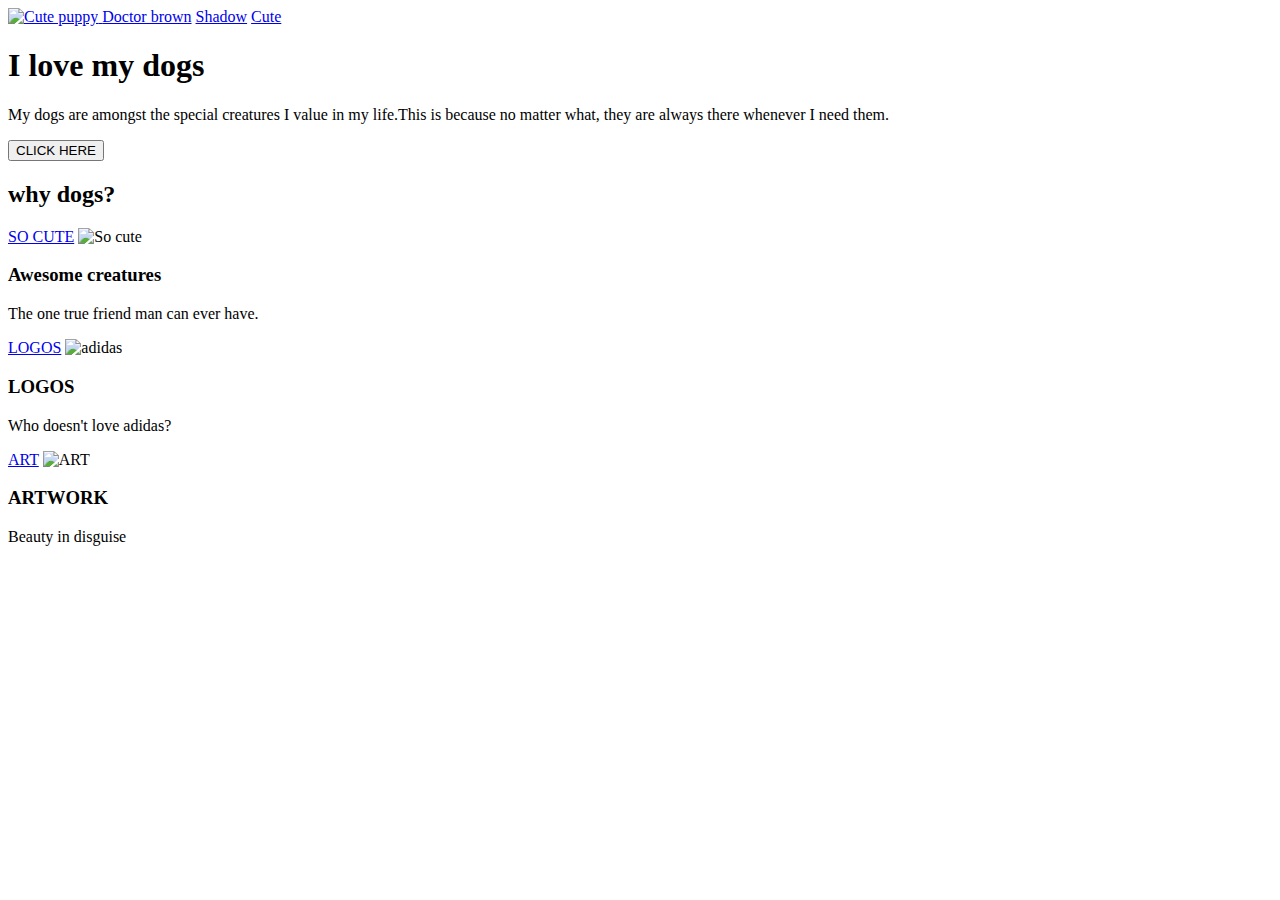
==== html_advanced/index.html @ fb70c690 "Banner" ====
<!DOCTYPE html>
<html lang="en-US">
    <head>
        <meta charset="UTF-8"/>
        <title>Dogs as pets</title>
    </head>
    <body>
        <header>
            <a href="https://img.freepik.com/free-vector/cute-dog-cartoon-character-sitting_1308-133877.jpg?size=626&ext=jpg&ga=GA1.2.1378958748.1688244750&semt=sph">
                <img src="38ns_gusj_230517.jpg"alt="Cute puppy">
            </a>
            <a href="https://img.freepik.com/free-vector/scientist-student-cartoon-character-sticker_1308-75263.jpg?size=626&ext=jpg">Doctor brown</a>
            <a href="https://t4.ftcdn.net/jpg/01/37/61/85/240_F_137618552_sLOm3M9gMb9J7xNawMIztRfoXxgys7pa.jpg">Shadow</a>
            <a href="https://t4.ftcdn.net/jpg/00/41/67/51/240_F_41675161_ZXCYtzeFlNMI5mQ51p4sa5flTttH9bHZ.jpg">Cute</a>
        
        </header>
        <main>
            <section>
                <div>
                    <h1>I love my dogs</h1>
                    <p>My dogs are amongst the special creatures I value in my life.This is because no matter what,
                        they are always there whenever I need them.</p>
                        <button>CLICK HERE</button>
                </div>
                <div>
                    <h2>why dogs?</h2>
                    <div>
                        <div>
                           <a href="https://t4.ftcdn.net/jpg/00/41/67/51/240_F_41675161_ZXCYtzeFlNMI5mQ51p4sa5flTttH9bHZ.jpg">SO CUTE</a>
                            <img src="38ns_gusj_230517.jpg"alt="So cute">
                            <h3>Awesome creatures</h3>
                            <p>The one true friend man can ever have.</p>
                            </div>
                            <div>
                                <a href="https://i.pinimg.com/474x/7f/a0/c5/7fa0c5c3108e11844376146046543ac5.jpg">LOGOS</a>
                                <img src="Rubber Brand.jpeg"alt="adidas">
                                <h3>LOGOS</h3>
                                <p>Who doesn't love adidas?</p>
                                </div>
                                <div>
                                    <a href="https://i.pinimg.com/564x/5d/36/06/5d360684c026dd6dac197df003556e45.jpg">ART</a>
                                    <img src="GET Stricker bombed boi.jpeg"alt="ART">
                                    <h3>ARTWORK</h3>
                                    <p>Beauty in disguise</p>
                                </div>
                            </div>
            </section>
        </main>
    </body>
</html>
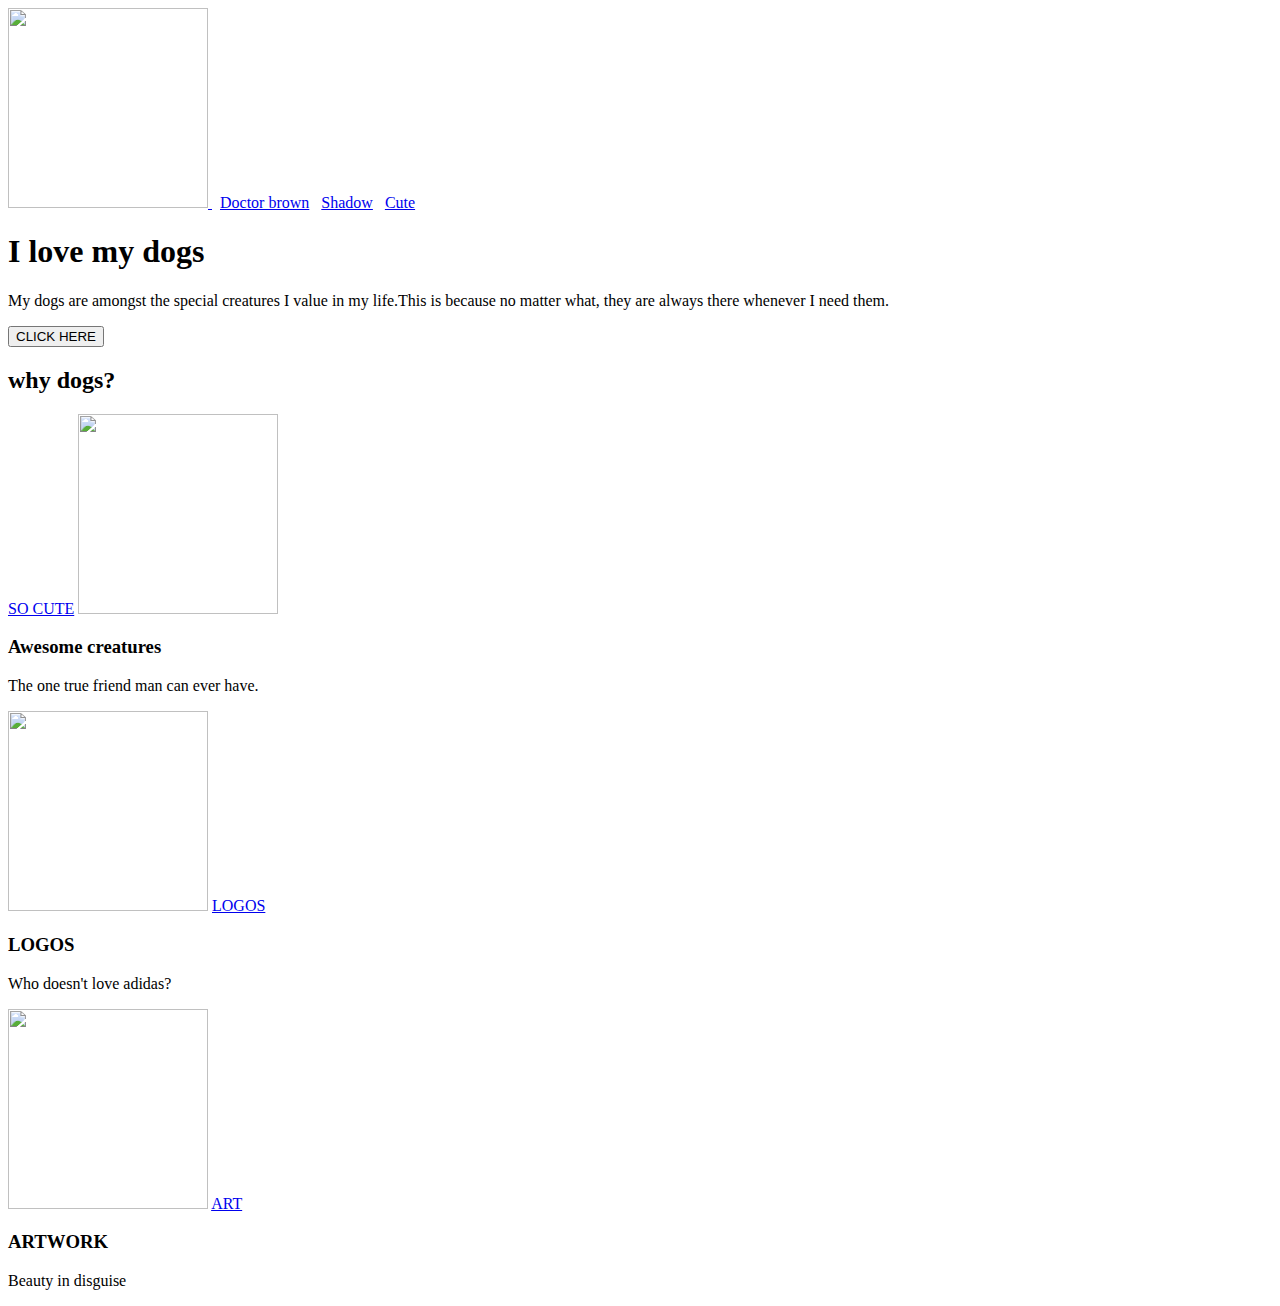
==== commit 92d0e597: "Banner" ====
--- a/html_advanced/index.html
+++ b/html_advanced/index.html
@@ -7,11 +7,11 @@
     <body>
         <header>
             <a href="https://img.freepik.com/free-vector/cute-dog-cartoon-character-sitting_1308-133877.jpg?size=626&ext=jpg&ga=GA1.2.1378958748.1688244750&semt=sph">
-                <img src="38ns_gusj_230517.jpg"alt="Cute puppy">
+                <img src="https://img.freepik.com/free-vector/cute-dog-cartoon-character-sitting_1308-133877.jpg?size=626&ext=jpg&ga=GA1.2.1378958748.1688244750&semt=sph"width="200"height="200">
             </a>
-            <a href="https://img.freepik.com/free-vector/scientist-student-cartoon-character-sticker_1308-75263.jpg?size=626&ext=jpg">Doctor brown</a>
-            <a href="https://t4.ftcdn.net/jpg/01/37/61/85/240_F_137618552_sLOm3M9gMb9J7xNawMIztRfoXxgys7pa.jpg">Shadow</a>
-            <a href="https://t4.ftcdn.net/jpg/00/41/67/51/240_F_41675161_ZXCYtzeFlNMI5mQ51p4sa5flTttH9bHZ.jpg">Cute</a>
+            &nbsp&nbsp<a href="https://img.freepik.com/free-vector/scientist-student-cartoon-character-sticker_1308-75263.jpg?size=626&ext=jpg">Doctor brown</a>
+            &nbsp&nbsp<a href="https://t4.ftcdn.net/jpg/01/37/61/85/240_F_137618552_sLOm3M9gMb9J7xNawMIztRfoXxgys7pa.jpg">Shadow</a>
+            &nbsp&nbsp<a href="https://t4.ftcdn.net/jpg/00/41/67/51/240_F_41675161_ZXCYtzeFlNMI5mQ51p4sa5flTttH9bHZ.jpg">Cute</a>
         
         </header>
         <main>
@@ -27,24 +27,25 @@
                     <div>
                         <div>
                            <a href="https://t4.ftcdn.net/jpg/00/41/67/51/240_F_41675161_ZXCYtzeFlNMI5mQ51p4sa5flTttH9bHZ.jpg">SO CUTE</a>
-                            <img src="38ns_gusj_230517.jpg"alt="So cute">
+                            <img src="https://t4.ftcdn.net/jpg/00/41/67/51/240_F_41675161_ZXCYtzeFlNMI5mQ51p4sa5flTttH9bHZ.jpg"width="200"height="200">
                             <h3>Awesome creatures</h3>
                             <p>The one true friend man can ever have.</p>
                             </div>
                             <div>
+                                <img src="https://i.pinimg.com/474x/7f/a0/c5/7fa0c5c3108e11844376146046543ac5.jpg"width="200"height="200">
                                 <a href="https://i.pinimg.com/474x/7f/a0/c5/7fa0c5c3108e11844376146046543ac5.jpg">LOGOS</a>
-                                <img src="Rubber Brand.jpeg"alt="adidas">
                                 <h3>LOGOS</h3>
                                 <p>Who doesn't love adidas?</p>
                                 </div>
                                 <div>
+                                    <img src="https://i.pinimg.com/564x/5d/36/06/5d360684c026dd6dac197df003556e45.jpg"width="200"height="200">
                                     <a href="https://i.pinimg.com/564x/5d/36/06/5d360684c026dd6dac197df003556e45.jpg">ART</a>
-                                    <img src="GET Stricker bombed boi.jpeg"alt="ART">
                                     <h3>ARTWORK</h3>
                                     <p>Beauty in disguise</p>
                                 </div>
                             </div>
             </section>
+
         </main>
     </body>
 </html>
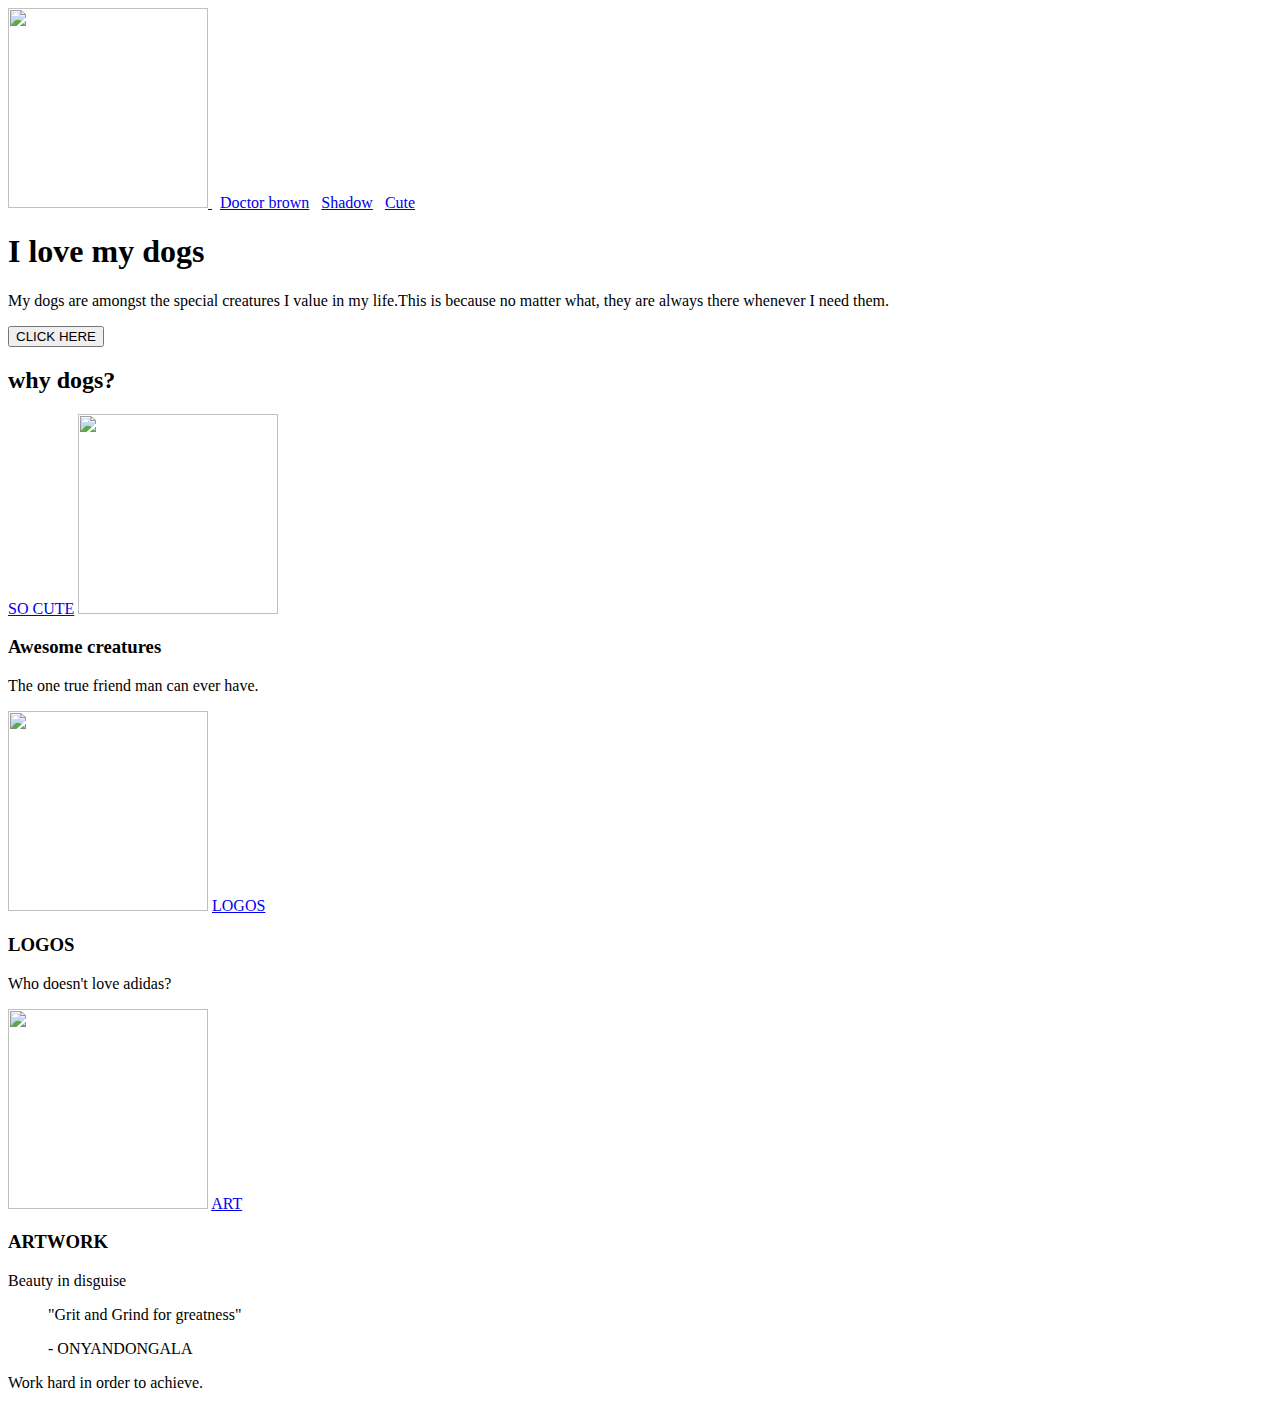
==== commit ccf8b56d: "quote" ====
--- a/html_advanced/index.html
+++ b/html_advanced/index.html
@@ -44,6 +44,13 @@
                                     <p>Beauty in disguise</p>
                                 </div>
                             </div>
+			     <div>
+                                <blockquote>
+                                  <p>"Grit and Grind for greatness"</p>
+                                  <footer>- ONYANDONGALA</footer>
+                                </blockquote>
+                                <p>Work hard in order to achieve.</p>
+                              </div>
             </section>
 
         </main>
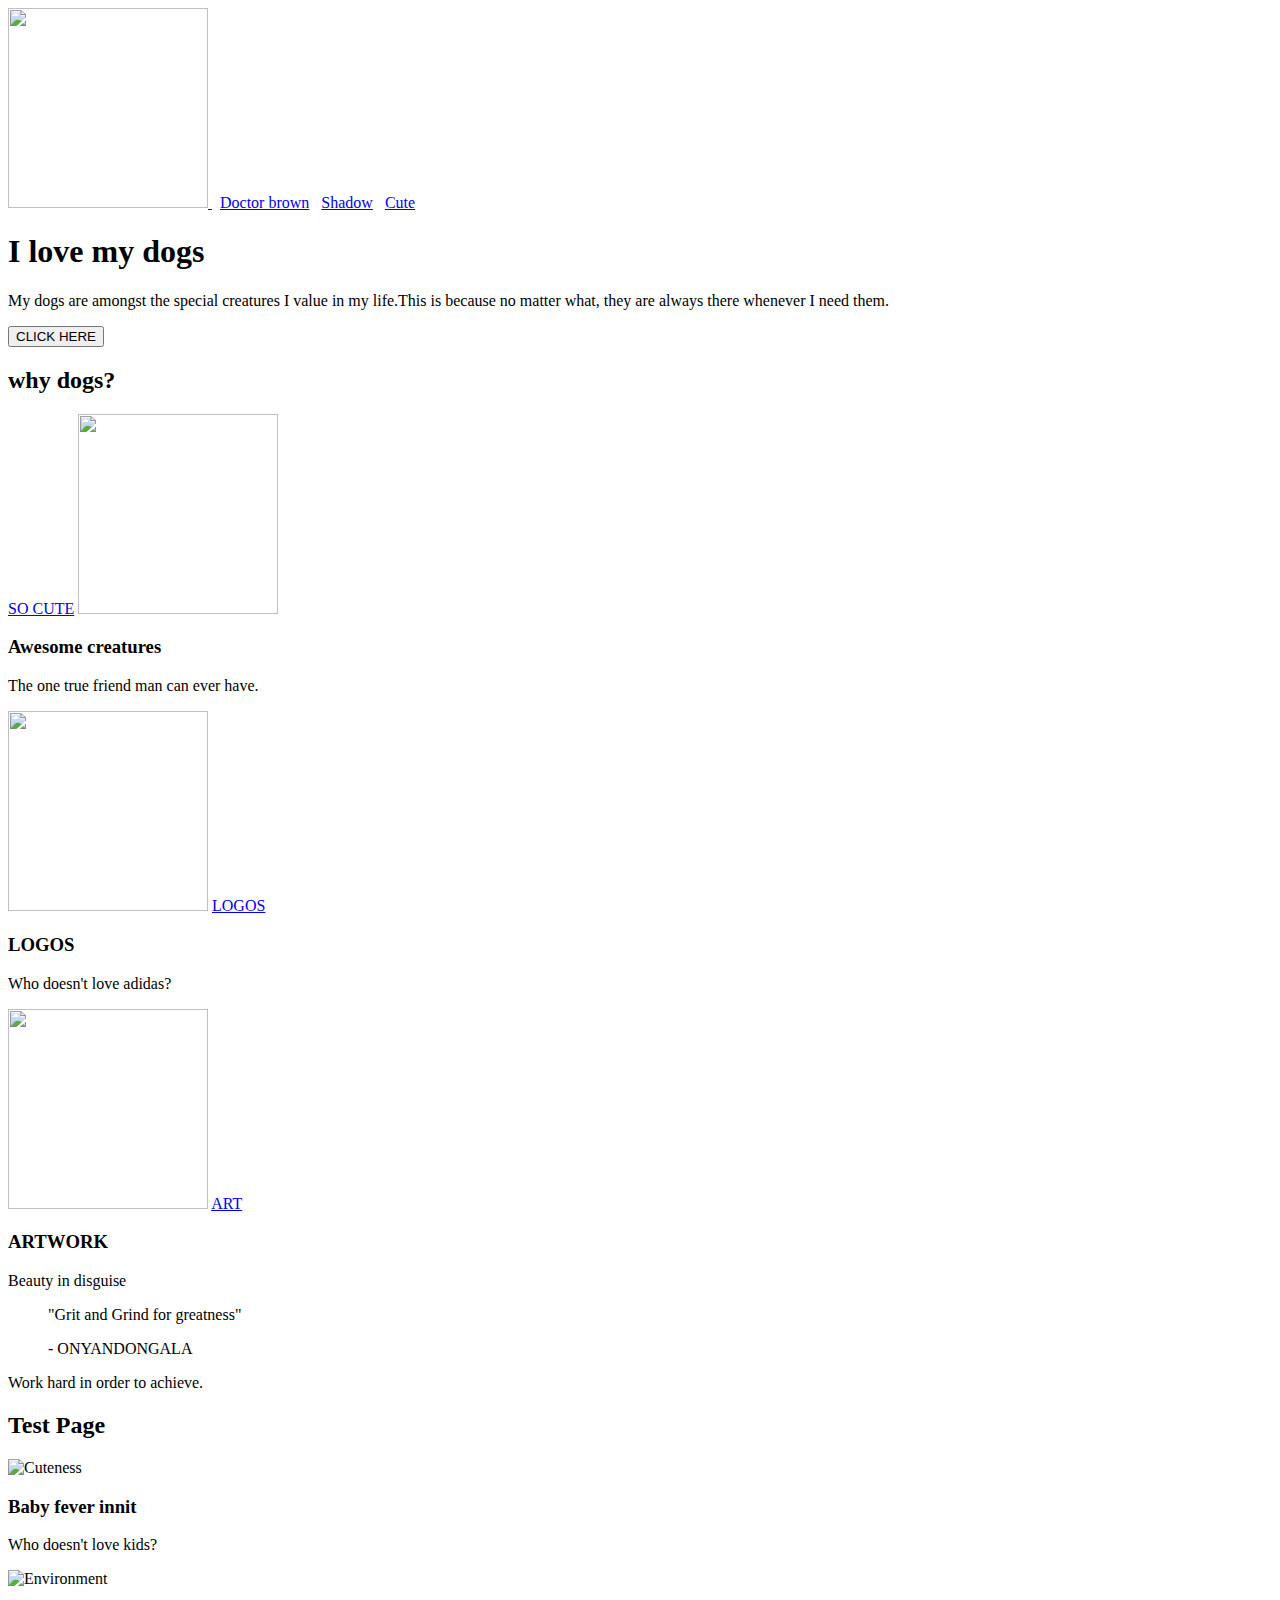
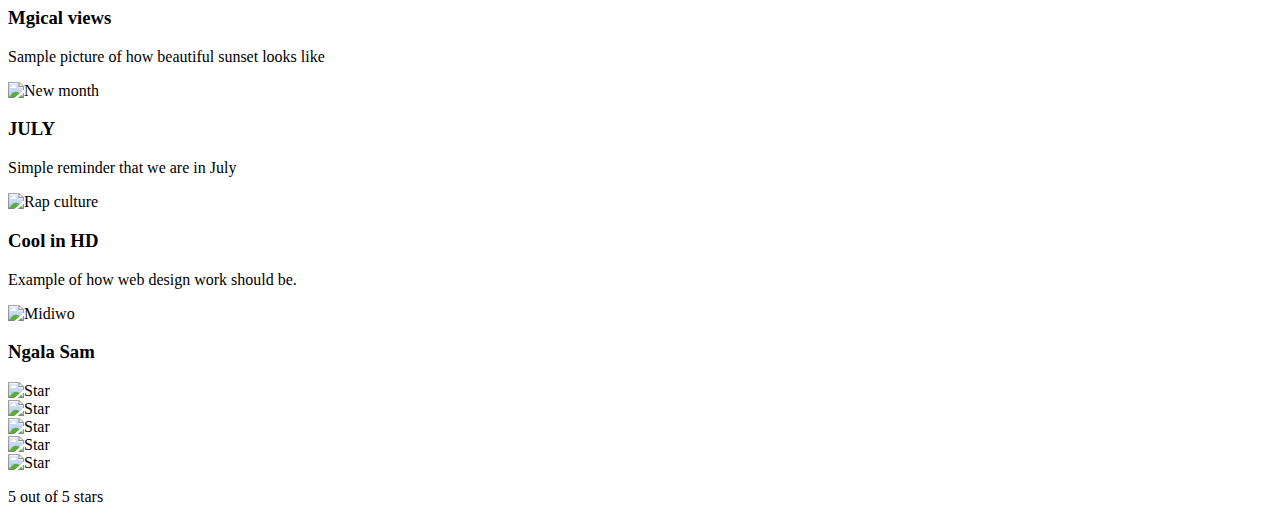
==== commit 0168f1c9: "videos" ====
--- a/html_advanced/index.html
+++ b/html_advanced/index.html
@@ -52,6 +52,47 @@
                                 <p>Work hard in order to achieve.</p>
                               </div>
             </section>
+	     <section>
+                <h2>Test Page</h2>
+
+                <div class="videp-block">
+                  <img src="https://img.freepik.com/free-photo/cute-baby-with-toys_624325-3247.jpg?size=626&ext=jpg&ga=GA1.2.529882642.1688635250" alt="Cuteness">
+                  <h3>Baby fever innit</h3>
+                  <p>Who doesn't love kids?</p>
+                </div>
+
+                <div class="video-block">
+                  <img src="https://img.freepik.com/free-photo/lone-tree_181624-46361.jpg?size=626&ext=jpg&ga=GA1.2.529882642.1688635250" alt="Environment">
+                  <h3>Mgical views</h3>
+                  <p>Sample picture of how beautiful sunset looks like</p>
+                </div>
+
+                <div class="video-block">
+                  <img src="https://img.freepik.com/premium-photo/july-calendar-3d-rendering_519469-4112.jpg?size=626&ext=jpg&ga=GA1.2.529882642.1688635250" alt="New month">
+                  <h3>JULY</h3>
+                  <p>Simple reminder that we are in July</p>
+                </div>
+
+                <div class="video-block">
+                  <img src="https://img.freepik.com/free-photo/red-light-round-podium-black-background-mock-up_43614-950.jpg?size=626&ext=jpg&ga=GA1.2.529882642.1688635250" alt="Rap culture">
+                  <h3>Cool in HD</h3>
+                  <p>Example of how web design work should be.</p>
+                </div>
+
+                <div class="author-block">
+                  <img src="https://img.freepik.com/free-photo/medium-shot-man-wearing-vr-glasses_23-2149126949.jpg?size=626&ext=jpg&ga=GA1.2.529882642.1688635250" alt="Midiwo">
+                  <h3>Ngala Sam</h3>
+                </div>
+
+                <div class="rating-block">
+                  <div class="star"><img src="https://img.freepik.com/free-photo/five-golden-stars-client-excellent-evaluation-after-use-product-service-concept-by-3d-render_616485-15.jpg?size=626&ext=jpg&ga=GA1.2.529882642.1688635250&semt=sph" alt="Star"></div>
+                  <div class="star"><img src="https://img.freepik.com/free-photo/star-decoration-background_53876-17930.jpg?size=626&ext=jpg&ga=GA1.2.529882642.1688635250&semt=sph" alt="Star"></div>
+                  <div class="star"><img src="https://img.freepik.com/premium-photo/3d-render-gold-star-isolated-white-clipping-path_807584-509.jpg?size=626&ext=jpg&ga=GA1.2.529882642.1688635250&semt=sph" alt="Star"></div>
+                  <div class="star"><img src="https://img.freepik.com/premium-photo/blue-glass-star-symbol-isolated-white-background_241146-1166.jpg?size=626&ext=jpg&ga=GA1.2.529882642.1688635250&semt=sphstar.png" alt="Star"></div>
+                  <div class="star"><img src="https://img.freepik.com/premium-photo/3d-render-gold-star-isolated-white-clipping-path_807584-509.jpg?size=626&ext=jpg&ga=GA1.2.529882642.1688635250&semt=sph" alt="Star"></div>
+                  <p>5 out of 5 stars</p>
+		</div>
+	     </section>
 
         </main>
     </body>
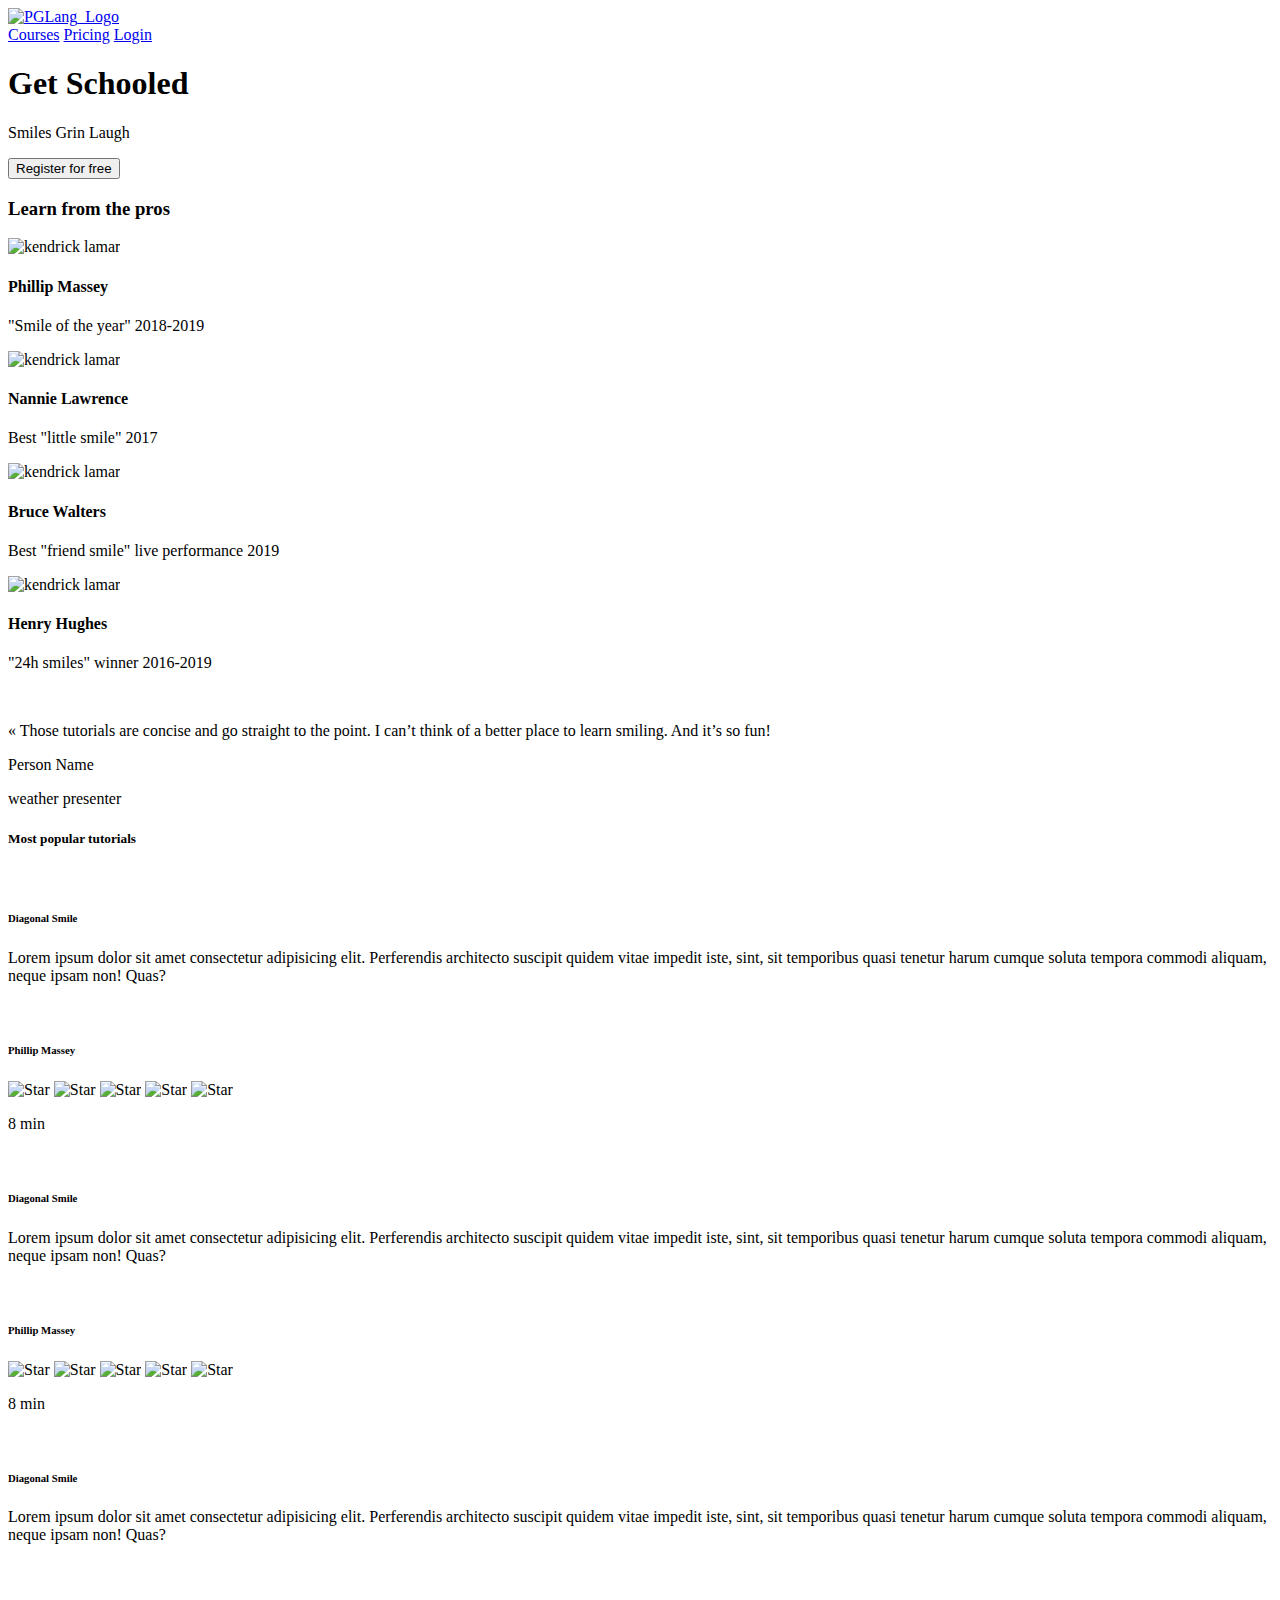
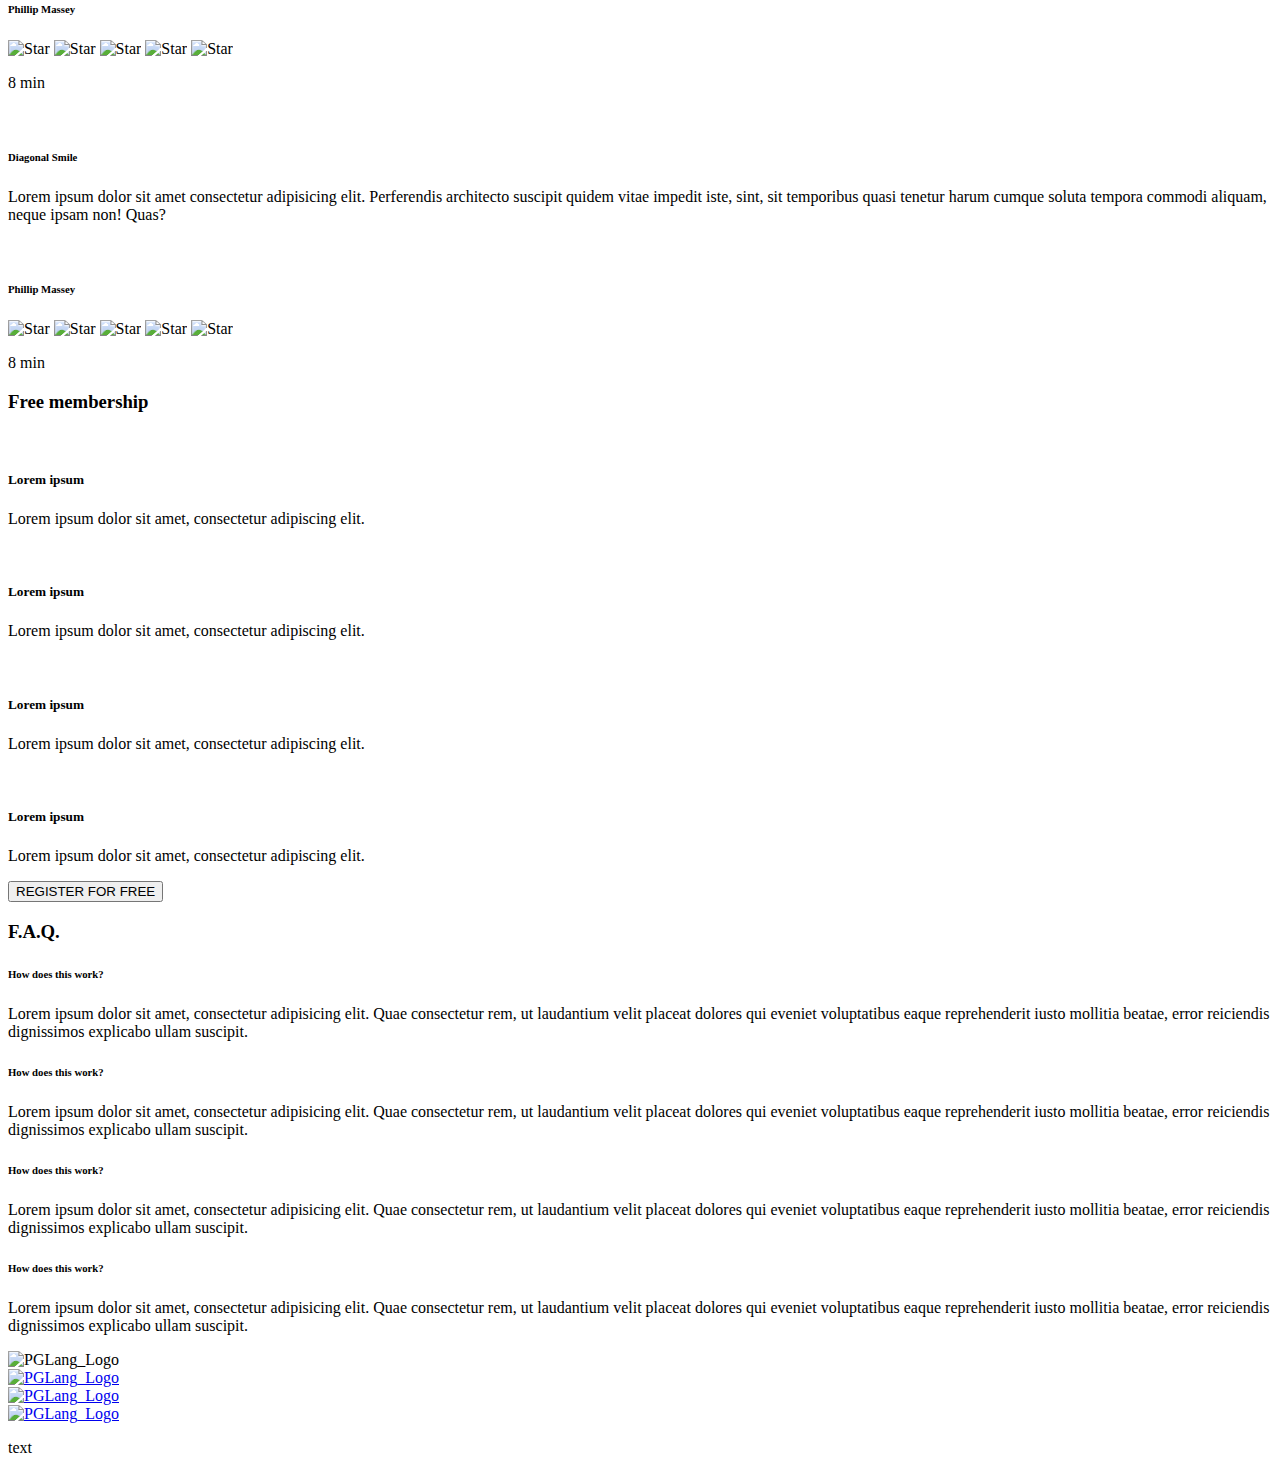
==== commit 615c6abf: "membership" ====
--- a/html_advanced/index.html
+++ b/html_advanced/index.html
@@ -1,99 +1,271 @@
-<!DOCTYPE html>
-<html lang="en-US">
-    <head>
-        <meta charset="UTF-8"/>
-        <title>Dogs as pets</title>
-    </head>
-    <body>
-        <header>
-            <a href="https://img.freepik.com/free-vector/cute-dog-cartoon-character-sitting_1308-133877.jpg?size=626&ext=jpg&ga=GA1.2.1378958748.1688244750&semt=sph">
-                <img src="https://img.freepik.com/free-vector/cute-dog-cartoon-character-sitting_1308-133877.jpg?size=626&ext=jpg&ga=GA1.2.1378958748.1688244750&semt=sph"width="200"height="200">
-            </a>
-            &nbsp&nbsp<a href="https://img.freepik.com/free-vector/scientist-student-cartoon-character-sticker_1308-75263.jpg?size=626&ext=jpg">Doctor brown</a>
-            &nbsp&nbsp<a href="https://t4.ftcdn.net/jpg/01/37/61/85/240_F_137618552_sLOm3M9gMb9J7xNawMIztRfoXxgys7pa.jpg">Shadow</a>
-            &nbsp&nbsp<a href="https://t4.ftcdn.net/jpg/00/41/67/51/240_F_41675161_ZXCYtzeFlNMI5mQ51p4sa5flTttH9bHZ.jpg">Cute</a>
-        
-        </header>
-        <main>
-            <section>
-                <div>
-                    <h1>I love my dogs</h1>
-                    <p>My dogs are amongst the special creatures I value in my life.This is because no matter what,
-                        they are always there whenever I need them.</p>
-                        <button>CLICK HERE</button>
-                </div>
-                <div>
-                    <h2>why dogs?</h2>
-                    <div>
-                        <div>
-                           <a href="https://t4.ftcdn.net/jpg/00/41/67/51/240_F_41675161_ZXCYtzeFlNMI5mQ51p4sa5flTttH9bHZ.jpg">SO CUTE</a>
-                            <img src="https://t4.ftcdn.net/jpg/00/41/67/51/240_F_41675161_ZXCYtzeFlNMI5mQ51p4sa5flTttH9bHZ.jpg"width="200"height="200">
-                            <h3>Awesome creatures</h3>
-                            <p>The one true friend man can ever have.</p>
-                            </div>
-                            <div>
-                                <img src="https://i.pinimg.com/474x/7f/a0/c5/7fa0c5c3108e11844376146046543ac5.jpg"width="200"height="200">
-                                <a href="https://i.pinimg.com/474x/7f/a0/c5/7fa0c5c3108e11844376146046543ac5.jpg">LOGOS</a>
-                                <h3>LOGOS</h3>
-                                <p>Who doesn't love adidas?</p>
-                                </div>
-                                <div>
-                                    <img src="https://i.pinimg.com/564x/5d/36/06/5d360684c026dd6dac197df003556e45.jpg"width="200"height="200">
-                                    <a href="https://i.pinimg.com/564x/5d/36/06/5d360684c026dd6dac197df003556e45.jpg">ART</a>
-                                    <h3>ARTWORK</h3>
-                                    <p>Beauty in disguise</p>
-                                </div>
-                            </div>
-			     <div>
-                                <blockquote>
-                                  <p>"Grit and Grind for greatness"</p>
-                                  <footer>- ONYANDONGALA</footer>
-                                </blockquote>
-                                <p>Work hard in order to achieve.</p>
-                              </div>
-            </section>
-	     <section>
-                <h2>Test Page</h2>
-
-                <div class="videp-block">
-                  <img src="https://img.freepik.com/free-photo/cute-baby-with-toys_624325-3247.jpg?size=626&ext=jpg&ga=GA1.2.529882642.1688635250" alt="Cuteness">
-                  <h3>Baby fever innit</h3>
-                  <p>Who doesn't love kids?</p>
-                </div>
-
-                <div class="video-block">
-                  <img src="https://img.freepik.com/free-photo/lone-tree_181624-46361.jpg?size=626&ext=jpg&ga=GA1.2.529882642.1688635250" alt="Environment">
-                  <h3>Mgical views</h3>
-                  <p>Sample picture of how beautiful sunset looks like</p>
-                </div>
-
-                <div class="video-block">
-                  <img src="https://img.freepik.com/premium-photo/july-calendar-3d-rendering_519469-4112.jpg?size=626&ext=jpg&ga=GA1.2.529882642.1688635250" alt="New month">
-                  <h3>JULY</h3>
-                  <p>Simple reminder that we are in July</p>
-                </div>
-
-                <div class="video-block">
-                  <img src="https://img.freepik.com/free-photo/red-light-round-podium-black-background-mock-up_43614-950.jpg?size=626&ext=jpg&ga=GA1.2.529882642.1688635250" alt="Rap culture">
-                  <h3>Cool in HD</h3>
-                  <p>Example of how web design work should be.</p>
-                </div>
-
-                <div class="author-block">
-                  <img src="https://img.freepik.com/free-photo/medium-shot-man-wearing-vr-glasses_23-2149126949.jpg?size=626&ext=jpg&ga=GA1.2.529882642.1688635250" alt="Midiwo">
-                  <h3>Ngala Sam</h3>
-                </div>
-
-                <div class="rating-block">
-                  <div class="star"><img src="https://img.freepik.com/free-photo/five-golden-stars-client-excellent-evaluation-after-use-product-service-concept-by-3d-render_616485-15.jpg?size=626&ext=jpg&ga=GA1.2.529882642.1688635250&semt=sph" alt="Star"></div>
-                  <div class="star"><img src="https://img.freepik.com/free-photo/star-decoration-background_53876-17930.jpg?size=626&ext=jpg&ga=GA1.2.529882642.1688635250&semt=sph" alt="Star"></div>
-                  <div class="star"><img src="https://img.freepik.com/premium-photo/3d-render-gold-star-isolated-white-clipping-path_807584-509.jpg?size=626&ext=jpg&ga=GA1.2.529882642.1688635250&semt=sph" alt="Star"></div>
-                  <div class="star"><img src="https://img.freepik.com/premium-photo/blue-glass-star-symbol-isolated-white-background_241146-1166.jpg?size=626&ext=jpg&ga=GA1.2.529882642.1688635250&semt=sphstar.png" alt="Star"></div>
-                  <div class="star"><img src="https://img.freepik.com/premium-photo/3d-render-gold-star-isolated-white-clipping-path_807584-509.jpg?size=626&ext=jpg&ga=GA1.2.529882642.1688635250&semt=sph" alt="Star"></div>
-                  <p>5 out of 5 stars</p>
-		</div>
-	     </section>
-
-        </main>
-    </body>
-</html>
+<!DOCTYPE html> 
+ <html lang="en"> 
+ <head> 
+     <meta charset="UTF-8"> 
+     <meta name="viewport" content="width=device-width, initial-scale=1.0"> 
+     <title>Document</title> 
+ </head> 
+ <body> 
+     <!-- navigation bar --> 
+     <header> 
+        <a href="#"> 
+         <img style="width: 30px;" src="https://upload.wikimedia.org/wikipedia/en/thumb/5/5b/PGLang_Logo.jpg/330px-PGLang_Logo.jpg" alt="PGLang_Logo"> 
+        </a> 
+        <div> 
+         <a href="#">Courses</a> 
+         <a href="#">Pricing</a> 
+         <a href="#">Login</a> 
+        </div> 
+     </header> 
+     <!-- end of navigation bar --> 
+     <main> 
+  
+         <!-- Banner --> 
+         <section> 
+             <div> 
+                 <h1>Get Schooled</h1> 
+                 <p>Smiles Grin Laugh</p> 
+                 <button>Register for free</button> 
+             </div> 
+             <div> 
+                 <h3>Learn from the pros</h3> 
+                 <div> 
+                     <div> 
+                         <img style="width: 40px;" src="https://picfiles.alphacoders.com/179/thumb-1920-179485.jpg" alt="kendrick lamar"> 
+                         <h4>Phillip Massey</h4> 
+                         <p>"Smile of the year" 2018-2019</p>  
+                     </div> 
+                     <div> 
+                         <img style="width: 40px;" src="https://picfiles.alphacoders.com/179/thumb-1920-179485.jpg" alt="kendrick lamar"> 
+                         <h4>Nannie Lawrence</h4> 
+                         <p>Best "little smile" 2017</p>  
+                     </div> 
+                     <div> 
+                         <img style="width: 40px;" src="https://picfiles.alphacoders.com/179/thumb-1920-179485.jpg" alt="kendrick lamar"> 
+                         <h4>Bruce Walters</h4> 
+                         <p>Best "friend smile" live performance 2019</p>  
+                     </div> 
+                     <div> 
+                         <img style="width: 40px;" src="https://picfiles.alphacoders.com/179/thumb-1920-179485.jpg" alt="kendrick lamar"> 
+                         <h4>Henry Hughes</h4> 
+                         <p>"24h smiles" winner 2016-2019</p>  
+                     </div> 
+                 </div> 
+             </div> 
+         </section> 
+         <!-- end of banner --> 
+  
+         <!-- Quote block --> 
+         <section> 
+             <div> 
+                 <img style="width: 70px;" src="https://th.bing.com/th/id/R.0cfe2f167b0709519e53a1a434a149c7?rik=yQRQU9HEPHrsvA&pid=ImgRaw&r=0" alt=""> 
+                 <div> 
+                     <p>« Those tutorials are concise and go straight to the point. I can’t think of a better place to learn smiling. And it’s so fun!</p> 
+                     <p>Person Name</p> 
+                     <p>weather presenter</p> 
+                 </div> 
+             </div> 
+         </section> 
+         <!-- end of quote block --> 
+  
+         <!-- videos list --> 
+         <section> 
+          <h5>Most popular tutorials</h5> 
+          <div> 
+             <!-- videos --> 
+             <div> 
+                     <img style="width: 70px;" src="https://th.bing.com/th/id/R.140c802a4200cebb65649a2c5eaf076a?rik=V8NloVbo%2fk737w&pid=ImgRaw&r=0" alt=""> 
+                     <h6>Diagonal Smile</h6> 
+                     <p>Lorem ipsum dolor sit amet consectetur adipisicing elit. Perferendis architecto suscipit quidem vitae impedit iste, sint, sit temporibus quasi tenetur harum cumque soluta tempora commodi aliquam, neque ipsam non! Quas?</p> 
+                     <!-- author --> 
+                     <div> 
+                         <img style="width: 70px;" src="https://annlaabs.files.wordpress.com/2019/01/nup_182683_0064.jpg?w=1100" alt=""> 
+                         <h6>Phillip Massey</h6> 
+                     </div> 
+                     <!-- end of author --> 
+  
+                     <!-- rating --> 
+                     <div> 
+                         <img style="width: 10px;"src="https://th.bing.com/th/id/OIP.GP3k6kDVSP60jRtNG_y_QQHaHa?w=182&h=182&c=7&r=0&o=5&pid=1.7" alt="Star" /> 
+                         <img style="width: 10px;"src="https://th.bing.com/th/id/OIP.GP3k6kDVSP60jRtNG_y_QQHaHa?w=182&h=182&c=7&r=0&o=5&pid=1.7" alt="Star" /> 
+                         <img style="width: 10px;"src="https://th.bing.com/th/id/OIP.GP3k6kDVSP60jRtNG_y_QQHaHa?w=182&h=182&c=7&r=0&o=5&pid=1.7" alt="Star" /> 
+                         <img style="width: 10px;"src="https://th.bing.com/th/id/OIP.GP3k6kDVSP60jRtNG_y_QQHaHa?w=182&h=182&c=7&r=0&o=5&pid=1.7" alt="Star" /> 
+                         <img style="width: 10px;" src="https://th.bing.com/th/id/OIP.GP3k6kDVSP60jRtNG_y_QQHaHa?w=182&h=182&c=7&r=0&o=5&pid=1.7" alt="Star" /> 
+                         <p>8 min</p> 
+                     </div> 
+                     <!-- end of rating --> 
+  
+             </div> 
+             <!-- end of videos --> 
+             <!-- videos --> 
+             <div> 
+                     <img style="width: 70px;" src="https://th.bing.com/th/id/R.140c802a4200cebb65649a2c5eaf076a?rik=V8NloVbo%2fk737w&pid=ImgRaw&r=0" alt=""> 
+                     <h6>Diagonal Smile</h6> 
+                     <p>Lorem ipsum dolor sit amet consectetur adipisicing elit. Perferendis architecto suscipit quidem vitae impedit iste, sint, sit temporibus quasi tenetur harum cumque soluta tempora commodi aliquam, neque ipsam non! Quas?</p> 
+                     <!-- author --> 
+                     <div> 
+                         <img style="width: 70px;" src="https://annlaabs.files.wordpress.com/2019/01/nup_182683_0064.jpg?w=1100" alt=""> 
+                         <h6>Phillip Massey</h6> 
+                     </div> 
+                     <!-- end of author --> 
+  
+                     <!-- rating --> 
+                     <div> 
+                         <img style="width: 10px;"src="https://th.bing.com/th/id/OIP.GP3k6kDVSP60jRtNG_y_QQHaHa?w=182&h=182&c=7&r=0&o=5&pid=1.7" alt="Star" /> 
+                         <img style="width: 10px;"src="https://th.bing.com/th/id/OIP.GP3k6kDVSP60jRtNG_y_QQHaHa?w=182&h=182&c=7&r=0&o=5&pid=1.7" alt="Star" /> 
+                         <img style="width: 10px;"src="https://th.bing.com/th/id/OIP.GP3k6kDVSP60jRtNG_y_QQHaHa?w=182&h=182&c=7&r=0&o=5&pid=1.7" alt="Star" /> 
+                         <img style="width: 10px;"src="https://th.bing.com/th/id/OIP.GP3k6kDVSP60jRtNG_y_QQHaHa?w=182&h=182&c=7&r=0&o=5&pid=1.7" alt="Star" /> 
+                         <img style="width: 10px;" src="https://th.bing.com/th/id/OIP.GP3k6kDVSP60jRtNG_y_QQHaHa?w=182&h=182&c=7&r=0&o=5&pid=1.7" alt="Star" /> 
+                         <p>8 min</p> 
+                     </div> 
+                     <!-- end of rating --> 
+  
+             </div> 
+             <!-- end of videos --> 
+             <!-- videos --> 
+             <div> 
+                     <img style="width: 70px;" src="https://th.bing.com/th/id/R.140c802a4200cebb65649a2c5eaf076a?rik=V8NloVbo%2fk737w&pid=ImgRaw&r=0" alt=""> 
+                     <h6>Diagonal Smile</h6> 
+                     <p>Lorem ipsum dolor sit amet consectetur adipisicing elit. Perferendis architecto suscipit quidem vitae impedit iste, sint, sit temporibus quasi tenetur harum cumque soluta tempora commodi aliquam, neque ipsam non! Quas?</p> 
+                     <!-- author --> 
+                     <div> 
+                         <img style="width: 70px;" src="https://annlaabs.files.wordpress.com/2019/01/nup_182683_0064.jpg?w=1100" alt=""> 
+                         <h6>Phillip Massey</h6> 
+                     </div> 
+                     <!-- end of author --> 
+  
+                     <!-- rating --> 
+                     <div> 
+                         <img style="width: 10px;"src="https://th.bing.com/th/id/OIP.GP3k6kDVSP60jRtNG_y_QQHaHa?w=182&h=182&c=7&r=0&o=5&pid=1.7" alt="Star" /> 
+                         <img style="width: 10px;"src="https://th.bing.com/th/id/OIP.GP3k6kDVSP60jRtNG_y_QQHaHa?w=182&h=182&c=7&r=0&o=5&pid=1.7" alt="Star" /> 
+                         <img style="width: 10px;"src="https://th.bing.com/th/id/OIP.GP3k6kDVSP60jRtNG_y_QQHaHa?w=182&h=182&c=7&r=0&o=5&pid=1.7" alt="Star" /> 
+                         <img style="width: 10px;"src="https://th.bing.com/th/id/OIP.GP3k6kDVSP60jRtNG_y_QQHaHa?w=182&h=182&c=7&r=0&o=5&pid=1.7" alt="Star" /> 
+                         <img style="width: 10px;" src="https://th.bing.com/th/id/OIP.GP3k6kDVSP60jRtNG_y_QQHaHa?w=182&h=182&c=7&r=0&o=5&pid=1.7" alt="Star" /> 
+                         <p>8 min</p> 
+                     </div> 
+                     <!-- end of rating --> 
+  
+             </div> 
+             <!-- end of videos --> 
+             <!-- videos --> 
+             <div> 
+                     <img style="width: 70px;" src="https://th.bing.com/th/id/R.140c802a4200cebb65649a2c5eaf076a?rik=V8NloVbo%2fk737w&pid=ImgRaw&r=0" alt=""> 
+                     <h6>Diagonal Smile</h6> 
+                     <p>Lorem ipsum dolor sit amet consectetur adipisicing elit. Perferendis architecto suscipit quidem vitae impedit iste, sint, sit temporibus quasi tenetur harum cumque soluta tempora commodi aliquam, neque ipsam non! Quas?</p> 
+                     <!-- author --> 
+                     <div> 
+                         <img style="width: 70px;" src="https://annlaabs.files.wordpress.com/2019/01/nup_182683_0064.jpg?w=1100" alt=""> 
+                         <h6>Phillip Massey</h6> 
+                     </div> 
+                     <!-- end of author --> 
+  
+                     <!-- rating --> 
+                     <div> 
+                         <img style="width: 10px;"src="https://th.bing.com/th/id/OIP.GP3k6kDVSP60jRtNG_y_QQHaHa?w=182&h=182&c=7&r=0&o=5&pid=1.7" alt="Star" /> 
+                         <img style="width: 10px;"src="https://th.bing.com/th/id/OIP.GP3k6kDVSP60jRtNG_y_QQHaHa?w=182&h=182&c=7&r=0&o=5&pid=1.7" alt="Star" /> 
+                         <img style="width: 10px;"src="https://th.bing.com/th/id/OIP.GP3k6kDVSP60jRtNG_y_QQHaHa?w=182&h=182&c=7&r=0&o=5&pid=1.7" alt="Star" /> 
+                         <img style="width: 10px;"src="https://th.bing.com/th/id/OIP.GP3k6kDVSP60jRtNG_y_QQHaHa?w=182&h=182&c=7&r=0&o=5&pid=1.7" alt="Star" /> 
+                         <img style="width: 10px;" src="https://th.bing.com/th/id/OIP.GP3k6kDVSP60jRtNG_y_QQHaHa?w=182&h=182&c=7&r=0&o=5&pid=1.7" alt="Star" /> 
+                         <p>8 min</p> 
+                     </div> 
+                     <!-- end of rating --> 
+  
+             </div> 
+             <!-- end of video --> 
+  
+         </section> 
+         <!-- end of videos list --> 
+  
+         <!-- membership --> 
+         <section> 
+              <h3>Free membership</h3>  
+            <div> 
+                 <img style="width: 70px;" src="https://annlaabs.files.wordpress.com/2019/01/nup_182683_0064.jpg?w=1100" alt=""> 
+                 <h5>Lorem ipsum</h5> 
+                 <p>Lorem ipsum dolor sit amet, consectetur adipiscing elit.</p> 
+  
+             </div> 
+            <div> 
+                 <img style="width: 70px;" src="https://annlaabs.files.wordpress.com/2019/01/nup_182683_0064.jpg?w=1100" alt=""> 
+                 <h5>Lorem ipsum</h5> 
+                 <p>Lorem ipsum dolor sit amet, consectetur adipiscing elit.</p> 
+  
+             </div> 
+            <div> 
+                 <img style="width: 70px;" src="https://annlaabs.files.wordpress.com/2019/01/nup_182683_0064.jpg?w=1100" alt=""> 
+                 <h5>Lorem ipsum</h5> 
+                 <p>Lorem ipsum dolor sit amet, consectetur adipiscing elit.</p> 
+  
+             </div> 
+            <div> 
+                 <img style="width: 70px;" src="https://annlaabs.files.wordpress.com/2019/01/nup_182683_0064.jpg?w=1100" alt=""> 
+                 <h5>Lorem ipsum</h5> 
+                 <p>Lorem ipsum dolor sit amet, consectetur adipiscing elit.</p> 
+  
+             </div> 
+           <button>REGISTER FOR FREE</button> 
+         </section> 
+         <!-- end of membership --> 
+  
+         <!-- FAQ --> 
+         <section> 
+           <h3>F.A.Q.</h3> 
+           <div> 
+                 <div> 
+  
+                     <div> 
+                         <h6>How does this work?</h6> 
+                         <p>Lorem ipsum dolor sit amet, consectetur adipisicing elit. Quae consectetur rem, ut laudantium velit placeat dolores qui eveniet voluptatibus eaque reprehenderit iusto mollitia beatae, error reiciendis dignissimos explicabo ullam suscipit.</p> 
+                     </div> 
+                     <div> 
+                         <h6>How does this work?</h6> 
+                         <p>Lorem ipsum dolor sit amet, consectetur adipisicing elit. Quae consectetur rem, ut laudantium velit placeat dolores qui eveniet voluptatibus eaque reprehenderit iusto mollitia beatae, error reiciendis dignissimos explicabo ullam suscipit.</p> 
+                     </div> 
+                 </div> 
+  
+                 <div> 
+                     <div> 
+                         <h6>How does this work?</h6> 
+                         <p>Lorem ipsum dolor sit amet, consectetur adipisicing elit. Quae consectetur rem, ut laudantium velit placeat dolores qui eveniet voluptatibus eaque reprehenderit iusto mollitia beatae, error reiciendis dignissimos explicabo ullam suscipit.</p> 
+                     </div> 
+                     <div> 
+                         <h6>How does this work?</h6> 
+                         <p>Lorem ipsum dolor sit amet, consectetur adipisicing elit. Quae consectetur rem, ut laudantium velit placeat dolores qui eveniet voluptatibus eaque reprehenderit iusto mollitia beatae, error reiciendis dignissimos explicabo ullam suscipit.</p> 
+                     </div> 
+                 </div> 
+         </div> 
+         </section> 
+         <!-- end of FAQ --> 
+  
+  
+     </main> 
+  
+     <!-- footer --> 
+     <footer> 
+       <div> 
+        <div> 
+         <img style="width: 30px;" src="https://upload.wikimedia.org/wikipedia/en/thumb/5/5b/PGLang_Logo.jpg/330px-PGLang_Logo.jpg" alt="PGLang_Logo"> 
+         <div> 
+             <a href="#"> 
+                 <img style="width: 10px;" src="https://upload.wikimedia.org/wikipedia/en/thumb/5/5b/PGLang_Logo.jpg/330px-PGLang_Logo.jpg" alt="PGLang_Logo">  
+             </a> 
+         </div> 
+         <div> 
+             <a href="#"> 
+                 <img style="width: 10px;" src="https://upload.wikimedia.org/wikipedia/en/thumb/5/5b/PGLang_Logo.jpg/330px-PGLang_Logo.jpg" alt="PGLang_Logo">  
+             </a> 
+         </div> 
+         <div> 
+             <a href="#"> 
+                 <img style="width: 10px;" src="https://upload.wikimedia.org/wikipedia/en/thumb/5/5b/PGLang_Logo.jpg/330px-PGLang_Logo.jpg" alt="PGLang_Logo">  
+             </a> 
+         </div> 
+        </div> 
+  
+        <p>text</p> 
+  
+       </div>   
+     </footer> 
+     <!-- end of footer --> 
+ </body> 
+ </html>
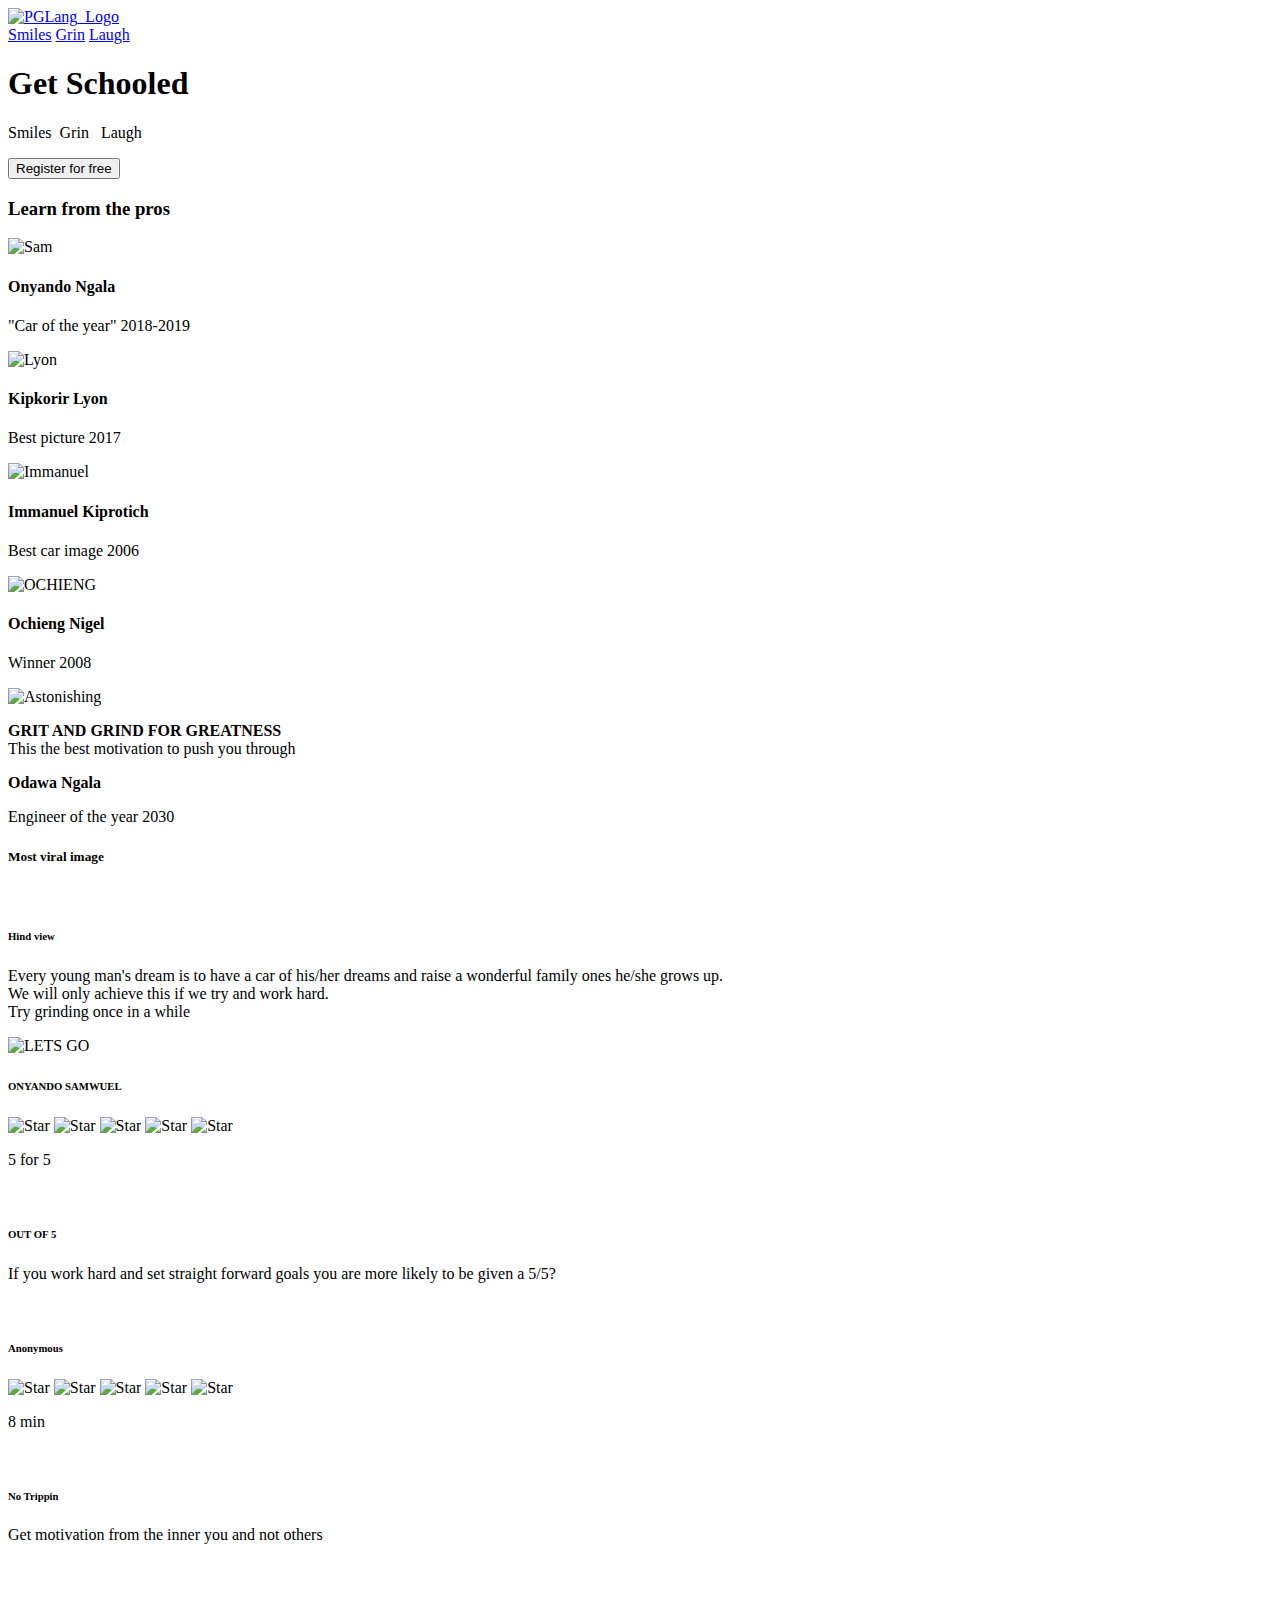
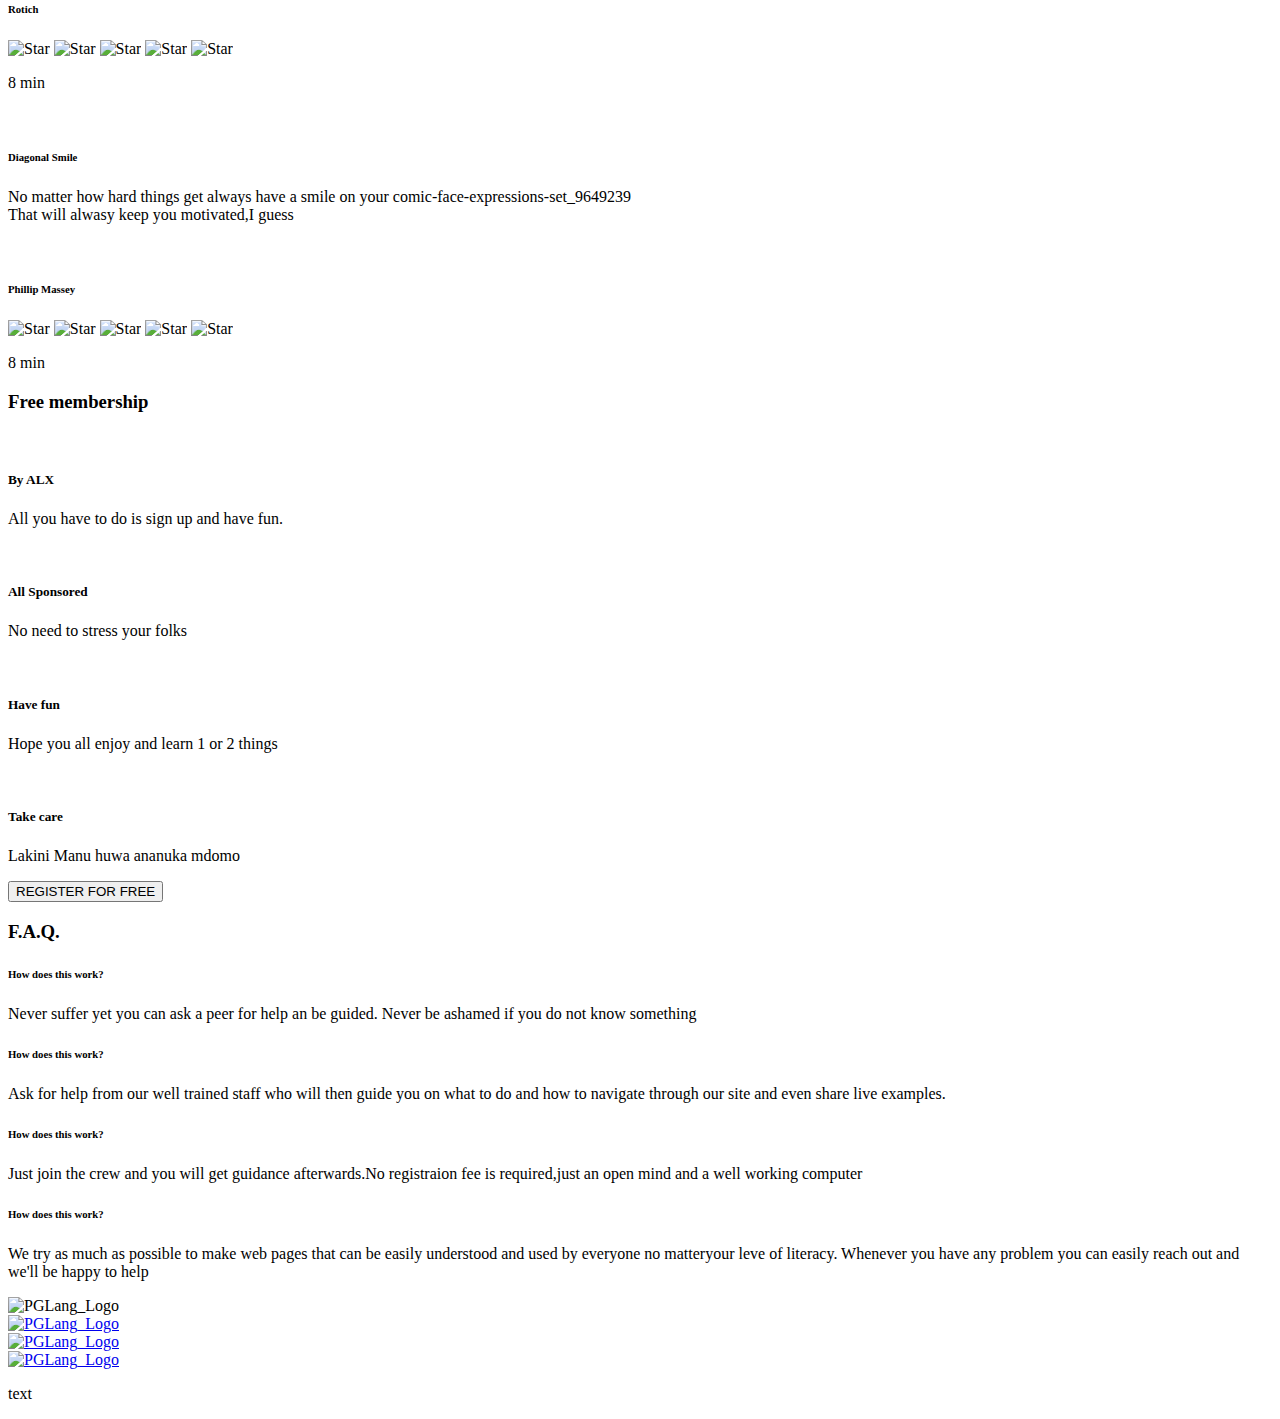
==== commit d16140ad: "faq" ====
--- a/html_advanced/index.html
+++ b/html_advanced/index.html
@@ -9,12 +9,12 @@
      <!-- navigation bar --> 
      <header> 
         <a href="#"> 
-         <img style="width: 30px;" src="https://upload.wikimedia.org/wikipedia/en/thumb/5/5b/PGLang_Logo.jpg/330px-PGLang_Logo.jpg" alt="PGLang_Logo"> 
+         <img style="width: 50px;" src="https://img.freepik.com/free-photo/silver-metallic-color-sport-sedan-road_114579-5035.jpg?size=626&ext=jpg&ga=GA1.1.529882642.1688635250&semt=sph" alt="PGLang_Logo"> 
         </a> 
         <div> 
-         <a href="#">Courses</a> 
-         <a href="#">Pricing</a> 
-         <a href="#">Login</a> 
+         <a href="https://img.freepik.com/free-vector/world-smile-day-event-celebration-background_1017-33636.jpg?size=626&ext=jpg&ga=GA1.1.529882642.1688635250&semt=sph">Smiles</a> 
+         <a href="https://www.freepik.com/free-vector/comic-face-expressions-set_9649239.htm#query=grin&position=0&from_view=search&track=sph">Grin</a> 
+         <a href="https://img.freepik.com/free-photo/3d-rendering-emotions_23-2149081949.jpg?size=626&ext=jpg&ga=GA1.2.529882642.1688635250&semt=sph">Laugh</a> 
         </div> 
      </header> 
      <!-- end of navigation bar --> 
@@ -24,31 +24,31 @@
          <section> 
              <div> 
                  <h1>Get Schooled</h1> 
-                 <p>Smiles Grin Laugh</p> 
+                 <p>Smiles&nbsp;&nbsp;Grin &nbsp;&nbsp;Laugh</p> 
                  <button>Register for free</button> 
              </div> 
              <div> 
                  <h3>Learn from the pros</h3> 
                  <div> 
                      <div> 
-                         <img style="width: 40px;" src="https://picfiles.alphacoders.com/179/thumb-1920-179485.jpg" alt="kendrick lamar"> 
-                         <h4>Phillip Massey</h4> 
-                         <p>"Smile of the year" 2018-2019</p>  
-                     </div> 
-                     <div> 
-                         <img style="width: 40px;" src="https://picfiles.alphacoders.com/179/thumb-1920-179485.jpg" alt="kendrick lamar"> 
-                         <h4>Nannie Lawrence</h4> 
-                         <p>Best "little smile" 2017</p>  
-                     </div> 
-                     <div> 
-                         <img style="width: 40px;" src="https://picfiles.alphacoders.com/179/thumb-1920-179485.jpg" alt="kendrick lamar"> 
-                         <h4>Bruce Walters</h4> 
-                         <p>Best "friend smile" live performance 2019</p>  
-                     </div> 
-                     <div> 
-                         <img style="width: 40px;" src="https://picfiles.alphacoders.com/179/thumb-1920-179485.jpg" alt="kendrick lamar"> 
-                         <h4>Henry Hughes</h4> 
-                         <p>"24h smiles" winner 2016-2019</p>  
+                         <img style="width: 200px;" src="https://img.freepik.com/free-photo/lamborghini-huracan-is-dark-street-city_1340-41528.jpg?size=626&ext=jpg&ga=GA1.1.529882642.1688635250&semt=sph" alt="Sam"> 
+                         <h4>Onyando Ngala</h4> 
+                         <p>"Car of the year" 2018-2019</p>  
+                     </div> 
+                     <div> 
+                         <img style="width: 200px;" src="https://img.freepik.com/free-photo/blue-black-muscle-car-with-license-plate-that-says-trans-front_1340-23399.jpg?size=626&ext=jpg&ga=GA1.1.529882642.1688635250&semt=sph" alt="Lyon"> 
+                         <h4>Kipkorir Lyon</h4> 
+                         <p>Best picture 2017</p>  
+                     </div> 
+                     <div> 
+                         <img style="width: 200px;" src="https://img.freepik.com/free-photo/white-sport-car-standing-bridge_114579-4077.jpg?size=626&ext=jpg&ga=GA1.1.529882642.1688635250&semt=sph" alt="Immanuel"> 
+                         <h4>Immanuel Kiprotich</h4> 
+                         <p>Best car image 2006</p>  
+                     </div> 
+                     <div> 
+                         <img style="width: 200px;" src="https://img.freepik.com/premium-photo/headlights-hood-black-sports-car_146671-5564.jpg?size=626&ext=jpg&ga=GA1.1.529882642.1688635250&semt=sph" alt="OCHIENG"> 
+                         <h4>Ochieng Nigel</h4> 
+                         <p>Winner 2008</p>  
                      </div> 
                  </div> 
              </div> 
@@ -58,11 +58,12 @@
          <!-- Quote block --> 
          <section> 
              <div> 
-                 <img style="width: 70px;" src="https://th.bing.com/th/id/R.0cfe2f167b0709519e53a1a434a149c7?rik=yQRQU9HEPHrsvA&pid=ImgRaw&r=0" alt=""> 
-                 <div> 
-                     <p>« Those tutorials are concise and go straight to the point. I can’t think of a better place to learn smiling. And it’s so fun!</p> 
-                     <p>Person Name</p> 
-                     <p>weather presenter</p> 
+                 <img style="width: 200px;" src="https://img.freepik.com/premium-photo/generic-brandless-modern-sport-car-with-fire-smoke_110488-1759.jpg?size=626&ext=jpg&ga=GA1.1.529882642.1688635250&semt=sph" alt="Astonishing"> 
+                 <div> 
+                     <p><b>GRIT AND GRIND FOR GREATNESS</b>
+                   <br> This the best motivation to push you through</p> 
+                     <p><b>Odawa Ngala</b></p> 
+                     <p>Engineer of the year 2030</p> 
                  </div> 
              </div> 
          </section> 
@@ -70,16 +71,95 @@
   
          <!-- videos list --> 
          <section> 
-          <h5>Most popular tutorials</h5> 
+          <h5>Most viral image</h5> 
           <div> 
              <!-- videos --> 
              <div> 
-                     <img style="width: 70px;" src="https://th.bing.com/th/id/R.140c802a4200cebb65649a2c5eaf076a?rik=V8NloVbo%2fk737w&pid=ImgRaw&r=0" alt=""> 
+                     <img style="width: 200px;" src="https://img.freepik.com/premium-photo/racing-car-road-sunset-illustration-your-design_743855-12433.jpg?size=626&ext=jpg&ga=GA1.1.529882642.1688635250&semt=sph" alt=""> 
+                     <h6>Hind view</h6> 
+                     <p>Every young man's dream is to have a car of his/her dreams and raise a wonderful family ones he/she grows up.
+                        <br>We will only achieve this if we try and work hard.
+                        <br>Try grinding once in a while
+                     </p> 
+                     <!-- author --> 
+                     <div> 
+                         <img style="width: 200px;" src="https://img.freepik.com/free-photo/young-african-american-female-gesturing-with-her-fist-female-empowerment-concept_181624-32888.jpg?size=626&ext=jpg&ga=GA1.1.529882642.1688635250&semt=sph" alt="LETS GO"> 
+                         <h6>ONYANDO SAMWUEL</h6> 
+                     </div> 
+                     <!-- end of author --> 
+  
+                     <!-- rating --> 
+                     <div> 
+                         <img style="width: 10px;"src="https://th.bing.com/th/id/OIP.GP3k6kDVSP60jRtNG_y_QQHaHa?w=182&h=182&c=7&r=0&o=5&pid=1.7" alt="Star" /> 
+                         <img style="width: 10px;"src="https://th.bing.com/th/id/OIP.GP3k6kDVSP60jRtNG_y_QQHaHa?w=182&h=182&c=7&r=0&o=5&pid=1.7" alt="Star" /> 
+                         <img style="width: 10px;"src="https://th.bing.com/th/id/OIP.GP3k6kDVSP60jRtNG_y_QQHaHa?w=182&h=182&c=7&r=0&o=5&pid=1.7" alt="Star" /> 
+                         <img style="width: 10px;"src="https://th.bing.com/th/id/OIP.GP3k6kDVSP60jRtNG_y_QQHaHa?w=182&h=182&c=7&r=0&o=5&pid=1.7" alt="Star" /> 
+                         <img style="width: 10px;" src="https://th.bing.com/th/id/OIP.GP3k6kDVSP60jRtNG_y_QQHaHa?w=182&h=182&c=7&r=0&o=5&pid=1.7" alt="Star" /> 
+                         <p>5 for 5</p>
+                     </div> 
+                     <!-- end of rating --> 
+  
+             </div> 
+             <!-- end of videos --> 
+             <!-- videos --> 
+             <div> 
+                     <img style="width: 200px;" src="https://www.freepik.com/free-photo/luxurious-car-parked-highway-with-illuminated-headlight-sunset_30182536.htm#query=cars&position=7&from_view=search&track=sph" alt=""> 
+                     <h6>OUT OF 5</h6> 
+                     <p>If you work hard and set straight forward goals you are more likely to be given a 5/5?</p> 
+                     <!-- author --> 
+                     <div> 
+                         <img style="width: 200px;" src="https://img.freepik.com/premium-photo/man-standing-top-snow-covered-mountain_829136-1026.jpg?size=626&ext=jpg&ga=GA1.1.529882642.1688635250&semt=sph" alt=""> 
+                         <h6>Anonymous</h6> 
+                     </div> 
+                     <!-- end of author --> 
+  
+                     <!-- rating --> 
+                     <div> 
+                         <img style="width: 10px;"src="https://th.bing.com/th/id/OIP.GP3k6kDVSP60jRtNG_y_QQHaHa?w=182&h=182&c=7&r=0&o=5&pid=1.7" alt="Star" /> 
+                         <img style="width: 10px;"src="https://th.bing.com/th/id/OIP.GP3k6kDVSP60jRtNG_y_QQHaHa?w=182&h=182&c=7&r=0&o=5&pid=1.7" alt="Star" /> 
+                         <img style="width: 10px;"src="https://th.bing.com/th/id/OIP.GP3k6kDVSP60jRtNG_y_QQHaHa?w=182&h=182&c=7&r=0&o=5&pid=1.7" alt="Star" /> 
+                         <img style="width: 10px;"src="https://th.bing.com/th/id/OIP.GP3k6kDVSP60jRtNG_y_QQHaHa?w=182&h=182&c=7&r=0&o=5&pid=1.7" alt="Star" /> 
+                         <img style="width: 10px;" src="https://th.bing.com/th/id/OIP.GP3k6kDVSP60jRtNG_y_QQHaHa?w=182&h=182&c=7&r=0&o=5&pid=1.7" alt="Star" /> 
+                         <p>8 min</p> 
+                     </div> 
+                     <!-- end of rating --> 
+  
+             </div> 
+             <!-- end of videos --> 
+             <!-- videos --> 
+             <div> 
+                     <img style="width: 200px;" src="https://img.freepik.com/free-photo/thrive-shadow-style-typography-black-background_53876-104215.jpg?size=626&ext=jpg&ga=GA1.1.529882642.1688635250&semt=sph" alt=""> 
+                     <h6>No Trippin</h6> 
+                     <p>Get motivation from the inner you and not others</p> 
+                     <!-- author --> 
+                     <div> 
+                         <img style="width: 200px;" src="https://img.freepik.com/free-photo/man-jumping-impossible-possible-cliff-sunset-background-business-concept-idea_1323-266.jpg?size=626&ext=jpg&ga=GA1.1.529882642.1688635250&semt=sph" alt=""> 
+                         <h6>Rotich</h6> 
+                     </div> 
+                     <!-- end of author --> 
+  
+                     <!-- rating --> 
+                     <div> 
+                         <img style="width: 10px;"src="https://th.bing.com/th/id/OIP.GP3k6kDVSP60jRtNG_y_QQHaHa?w=182&h=182&c=7&r=0&o=5&pid=1.7" alt="Star" /> 
+                         <img style="width: 10px;"src="https://th.bing.com/th/id/OIP.GP3k6kDVSP60jRtNG_y_QQHaHa?w=182&h=182&c=7&r=0&o=5&pid=1.7" alt="Star" /> 
+                         <img style="width: 10px;"src="https://th.bing.com/th/id/OIP.GP3k6kDVSP60jRtNG_y_QQHaHa?w=182&h=182&c=7&r=0&o=5&pid=1.7" alt="Star" /> 
+                         <img style="width: 10px;"src="https://th.bing.com/th/id/OIP.GP3k6kDVSP60jRtNG_y_QQHaHa?w=182&h=182&c=7&r=0&o=5&pid=1.7" alt="Star" /> 
+                         <img style="width: 10px;" src="https://th.bing.com/th/id/OIP.GP3k6kDVSP60jRtNG_y_QQHaHa?w=182&h=182&c=7&r=0&o=5&pid=1.7" alt="Star" /> 
+                         <p>8 min</p> 
+                     </div> 
+                     <!-- end of rating --> 
+  
+             </div> 
+             <!-- end of videos --> 
+             <!-- videos --> 
+             <div> 
+                     <img style="width: 200px;" src="https://th.bing.com/th/id/R.140c802a4200cebb65649a2c5eaf076a?rik=V8NloVbo%2fk737w&pid=ImgRaw&r=0" alt=""> 
                      <h6>Diagonal Smile</h6> 
-                     <p>Lorem ipsum dolor sit amet consectetur adipisicing elit. Perferendis architecto suscipit quidem vitae impedit iste, sint, sit temporibus quasi tenetur harum cumque soluta tempora commodi aliquam, neque ipsam non! Quas?</p> 
-                     <!-- author --> 
-                     <div> 
-                         <img style="width: 70px;" src="https://annlaabs.files.wordpress.com/2019/01/nup_182683_0064.jpg?w=1100" alt=""> 
+                     <p>No matter how hard things get always have a smile on your comic-face-expressions-set_9649239<br>
+                    That will alwasy keep you motivated,I guess</p> 
+                     <!-- author --> 
+                     <div> 
+                         <img style="width: 200px;" src="https://img.freepik.com/free-vector/inspirational-quotation_1017-6928.jpg?size=626&ext=jpg&ga=GA1.1.529882642.1688635250&semt=sph" alt=""> 
                          <h6>Phillip Massey</h6> 
                      </div> 
                      <!-- end of author --> 
@@ -96,81 +176,6 @@
                      <!-- end of rating --> 
   
              </div> 
-             <!-- end of videos --> 
-             <!-- videos --> 
-             <div> 
-                     <img style="width: 70px;" src="https://th.bing.com/th/id/R.140c802a4200cebb65649a2c5eaf076a?rik=V8NloVbo%2fk737w&pid=ImgRaw&r=0" alt=""> 
-                     <h6>Diagonal Smile</h6> 
-                     <p>Lorem ipsum dolor sit amet consectetur adipisicing elit. Perferendis architecto suscipit quidem vitae impedit iste, sint, sit temporibus quasi tenetur harum cumque soluta tempora commodi aliquam, neque ipsam non! Quas?</p> 
-                     <!-- author --> 
-                     <div> 
-                         <img style="width: 70px;" src="https://annlaabs.files.wordpress.com/2019/01/nup_182683_0064.jpg?w=1100" alt=""> 
-                         <h6>Phillip Massey</h6> 
-                     </div> 
-                     <!-- end of author --> 
-  
-                     <!-- rating --> 
-                     <div> 
-                         <img style="width: 10px;"src="https://th.bing.com/th/id/OIP.GP3k6kDVSP60jRtNG_y_QQHaHa?w=182&h=182&c=7&r=0&o=5&pid=1.7" alt="Star" /> 
-                         <img style="width: 10px;"src="https://th.bing.com/th/id/OIP.GP3k6kDVSP60jRtNG_y_QQHaHa?w=182&h=182&c=7&r=0&o=5&pid=1.7" alt="Star" /> 
-                         <img style="width: 10px;"src="https://th.bing.com/th/id/OIP.GP3k6kDVSP60jRtNG_y_QQHaHa?w=182&h=182&c=7&r=0&o=5&pid=1.7" alt="Star" /> 
-                         <img style="width: 10px;"src="https://th.bing.com/th/id/OIP.GP3k6kDVSP60jRtNG_y_QQHaHa?w=182&h=182&c=7&r=0&o=5&pid=1.7" alt="Star" /> 
-                         <img style="width: 10px;" src="https://th.bing.com/th/id/OIP.GP3k6kDVSP60jRtNG_y_QQHaHa?w=182&h=182&c=7&r=0&o=5&pid=1.7" alt="Star" /> 
-                         <p>8 min</p> 
-                     </div> 
-                     <!-- end of rating --> 
-  
-             </div> 
-             <!-- end of videos --> 
-             <!-- videos --> 
-             <div> 
-                     <img style="width: 70px;" src="https://th.bing.com/th/id/R.140c802a4200cebb65649a2c5eaf076a?rik=V8NloVbo%2fk737w&pid=ImgRaw&r=0" alt=""> 
-                     <h6>Diagonal Smile</h6> 
-                     <p>Lorem ipsum dolor sit amet consectetur adipisicing elit. Perferendis architecto suscipit quidem vitae impedit iste, sint, sit temporibus quasi tenetur harum cumque soluta tempora commodi aliquam, neque ipsam non! Quas?</p> 
-                     <!-- author --> 
-                     <div> 
-                         <img style="width: 70px;" src="https://annlaabs.files.wordpress.com/2019/01/nup_182683_0064.jpg?w=1100" alt=""> 
-                         <h6>Phillip Massey</h6> 
-                     </div> 
-                     <!-- end of author --> 
-  
-                     <!-- rating --> 
-                     <div> 
-                         <img style="width: 10px;"src="https://th.bing.com/th/id/OIP.GP3k6kDVSP60jRtNG_y_QQHaHa?w=182&h=182&c=7&r=0&o=5&pid=1.7" alt="Star" /> 
-                         <img style="width: 10px;"src="https://th.bing.com/th/id/OIP.GP3k6kDVSP60jRtNG_y_QQHaHa?w=182&h=182&c=7&r=0&o=5&pid=1.7" alt="Star" /> 
-                         <img style="width: 10px;"src="https://th.bing.com/th/id/OIP.GP3k6kDVSP60jRtNG_y_QQHaHa?w=182&h=182&c=7&r=0&o=5&pid=1.7" alt="Star" /> 
-                         <img style="width: 10px;"src="https://th.bing.com/th/id/OIP.GP3k6kDVSP60jRtNG_y_QQHaHa?w=182&h=182&c=7&r=0&o=5&pid=1.7" alt="Star" /> 
-                         <img style="width: 10px;" src="https://th.bing.com/th/id/OIP.GP3k6kDVSP60jRtNG_y_QQHaHa?w=182&h=182&c=7&r=0&o=5&pid=1.7" alt="Star" /> 
-                         <p>8 min</p> 
-                     </div> 
-                     <!-- end of rating --> 
-  
-             </div> 
-             <!-- end of videos --> 
-             <!-- videos --> 
-             <div> 
-                     <img style="width: 70px;" src="https://th.bing.com/th/id/R.140c802a4200cebb65649a2c5eaf076a?rik=V8NloVbo%2fk737w&pid=ImgRaw&r=0" alt=""> 
-                     <h6>Diagonal Smile</h6> 
-                     <p>Lorem ipsum dolor sit amet consectetur adipisicing elit. Perferendis architecto suscipit quidem vitae impedit iste, sint, sit temporibus quasi tenetur harum cumque soluta tempora commodi aliquam, neque ipsam non! Quas?</p> 
-                     <!-- author --> 
-                     <div> 
-                         <img style="width: 70px;" src="https://annlaabs.files.wordpress.com/2019/01/nup_182683_0064.jpg?w=1100" alt=""> 
-                         <h6>Phillip Massey</h6> 
-                     </div> 
-                     <!-- end of author --> 
-  
-                     <!-- rating --> 
-                     <div> 
-                         <img style="width: 10px;"src="https://th.bing.com/th/id/OIP.GP3k6kDVSP60jRtNG_y_QQHaHa?w=182&h=182&c=7&r=0&o=5&pid=1.7" alt="Star" /> 
-                         <img style="width: 10px;"src="https://th.bing.com/th/id/OIP.GP3k6kDVSP60jRtNG_y_QQHaHa?w=182&h=182&c=7&r=0&o=5&pid=1.7" alt="Star" /> 
-                         <img style="width: 10px;"src="https://th.bing.com/th/id/OIP.GP3k6kDVSP60jRtNG_y_QQHaHa?w=182&h=182&c=7&r=0&o=5&pid=1.7" alt="Star" /> 
-                         <img style="width: 10px;"src="https://th.bing.com/th/id/OIP.GP3k6kDVSP60jRtNG_y_QQHaHa?w=182&h=182&c=7&r=0&o=5&pid=1.7" alt="Star" /> 
-                         <img style="width: 10px;" src="https://th.bing.com/th/id/OIP.GP3k6kDVSP60jRtNG_y_QQHaHa?w=182&h=182&c=7&r=0&o=5&pid=1.7" alt="Star" /> 
-                         <p>8 min</p> 
-                     </div> 
-                     <!-- end of rating --> 
-  
-             </div> 
              <!-- end of video --> 
   
          </section> 
@@ -180,27 +185,27 @@
          <section> 
               <h3>Free membership</h3>  
             <div> 
-                 <img style="width: 70px;" src="https://annlaabs.files.wordpress.com/2019/01/nup_182683_0064.jpg?w=1100" alt=""> 
-                 <h5>Lorem ipsum</h5> 
-                 <p>Lorem ipsum dolor sit amet, consectetur adipiscing elit.</p> 
-  
-             </div> 
-            <div> 
-                 <img style="width: 70px;" src="https://annlaabs.files.wordpress.com/2019/01/nup_182683_0064.jpg?w=1100" alt=""> 
-                 <h5>Lorem ipsum</h5> 
-                 <p>Lorem ipsum dolor sit amet, consectetur adipiscing elit.</p> 
-  
-             </div> 
-            <div> 
-                 <img style="width: 70px;" src="https://annlaabs.files.wordpress.com/2019/01/nup_182683_0064.jpg?w=1100" alt=""> 
-                 <h5>Lorem ipsum</h5> 
-                 <p>Lorem ipsum dolor sit amet, consectetur adipiscing elit.</p> 
-  
-             </div> 
-            <div> 
-                 <img style="width: 70px;" src="https://annlaabs.files.wordpress.com/2019/01/nup_182683_0064.jpg?w=1100" alt=""> 
-                 <h5>Lorem ipsum</h5> 
-                 <p>Lorem ipsum dolor sit amet, consectetur adipiscing elit.</p> 
+                 <img style="width: 200px;" src="https://img.freepik.com/free-photo/retro-comics-speech-bubble-composition_23-2149006221.jpg?size=626&ext=jpg&ga=GA1.1.529882642.1688635250&semt=sph" alt=""> 
+                 <h5>By ALX</h5> 
+                 <p>All you have to do is sign up and have fun.</p> 
+  
+             </div> 
+            <div> 
+                 <img style="width: 200px;" src="https://img.freepik.com/premium-photo/free-red-sticker-fixed-with-thumbtack-white-background_556904-2628.jpg?size=626&ext=jpg&ga=GA1.2.529882642.1688635250&semt=sph" alt=""> 
+                 <h5>All Sponsored</h5> 
+                 <p>No need to stress your folks</p> 
+  
+             </div> 
+            <div> 
+                 <img style="width: 200px;" src="https://t3.ftcdn.net/jpg/01/23/09/70/240_F_123097013_6qpAxpYfUpxuNELtgz34fiFseFWLiv3f.jpg" alt=""> 
+                 <h5>Have fun</h5> 
+                 <p>Hope you all enjoy and learn 1 or 2 things</p> 
+  
+             </div> 
+            <div> 
+                 <img style="width: 200px;" src="https://img.freepik.com/free-photo/schoolgirl-experiencs-stench-bad-smell-while-going-college-covers-nose-has-displeased-facial-expressioon_273609-25410.jpg?size=626&ext=jpg&ga=GA1.2.529882642.1688635250&semt=sph" alt=""> 
+                 <h5>Take care</h5> 
+                 <p>Lakini Manu huwa ananuka mdomo</p> 
   
              </div> 
            <button>REGISTER FOR FREE</button> 
@@ -215,22 +220,26 @@
   
                      <div> 
                          <h6>How does this work?</h6> 
-                         <p>Lorem ipsum dolor sit amet, consectetur adipisicing elit. Quae consectetur rem, ut laudantium velit placeat dolores qui eveniet voluptatibus eaque reprehenderit iusto mollitia beatae, error reiciendis dignissimos explicabo ullam suscipit.</p> 
-                     </div> 
-                     <div> 
-                         <h6>How does this work?</h6> 
-                         <p>Lorem ipsum dolor sit amet, consectetur adipisicing elit. Quae consectetur rem, ut laudantium velit placeat dolores qui eveniet voluptatibus eaque reprehenderit iusto mollitia beatae, error reiciendis dignissimos explicabo ullam suscipit.</p> 
-                     </div> 
-                 </div> 
-  
-                 <div> 
-                     <div> 
-                         <h6>How does this work?</h6> 
-                         <p>Lorem ipsum dolor sit amet, consectetur adipisicing elit. Quae consectetur rem, ut laudantium velit placeat dolores qui eveniet voluptatibus eaque reprehenderit iusto mollitia beatae, error reiciendis dignissimos explicabo ullam suscipit.</p> 
-                     </div> 
-                     <div> 
-                         <h6>How does this work?</h6> 
-                         <p>Lorem ipsum dolor sit amet, consectetur adipisicing elit. Quae consectetur rem, ut laudantium velit placeat dolores qui eveniet voluptatibus eaque reprehenderit iusto mollitia beatae, error reiciendis dignissimos explicabo ullam suscipit.</p> 
+                         <p>Never suffer yet you can ask a peer for help an be guided.
+                            Never be ashamed if you do not know something
+                         </p> 
+                     </div> 
+                     <div> 
+                         <h6>How does this work?</h6> 
+                         <p>Ask for help from our well trained staff who will then guide you on what to do and how to navigate through our site and even share live examples.</p> 
+                     </div> 
+                 </div> 
+  
+                 <div> 
+                     <div> 
+                         <h6>How does this work?</h6> 
+                         <p>Just join the crew and you will get guidance afterwards.No registraion fee is required,just an open mind and a well working computer</p> 
+                     </div> 
+                     <div> 
+                         <h6>How does this work?</h6> 
+                         <p>We try as much as possible to make web pages that can be easily understood and used by everyone no matteryour leve of literacy.
+                            Whenever you have any problem you can easily reach out and we'll be happy to help
+                         </p> 
                      </div> 
                  </div> 
          </div> 
